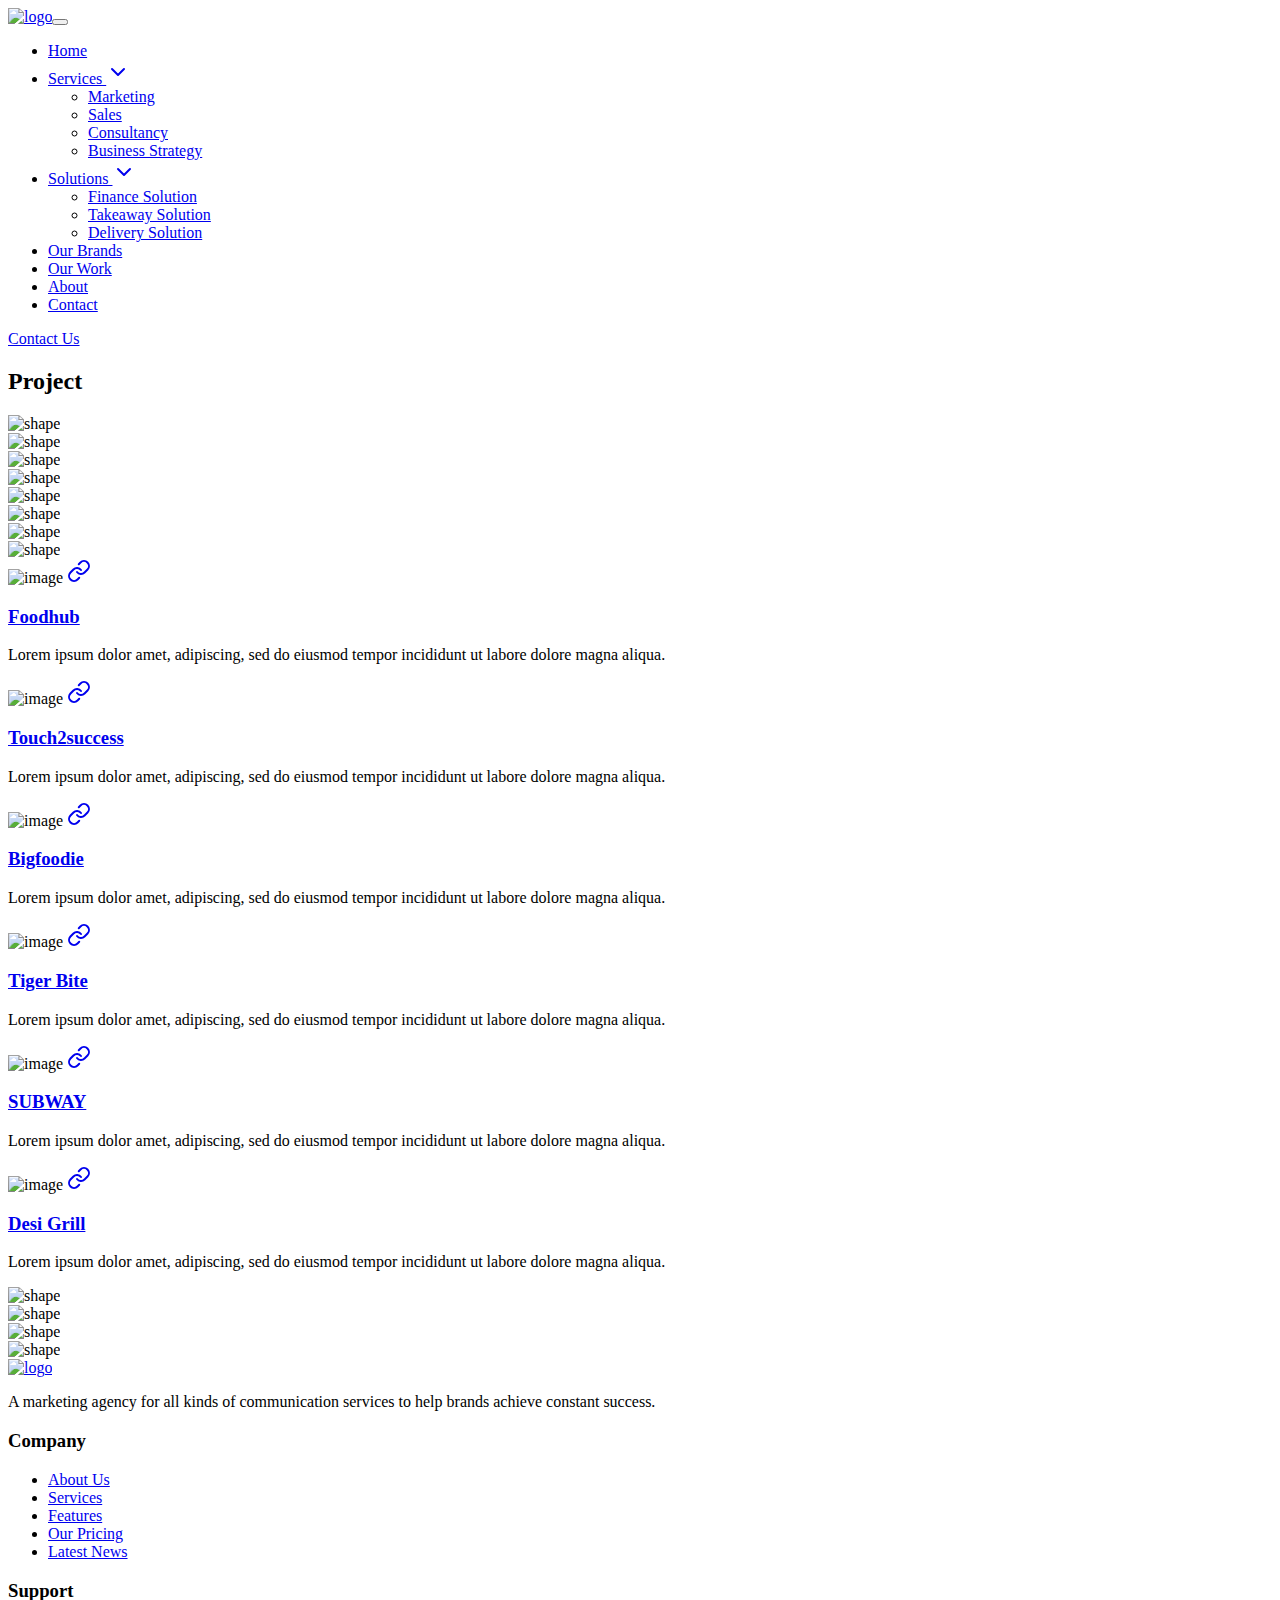
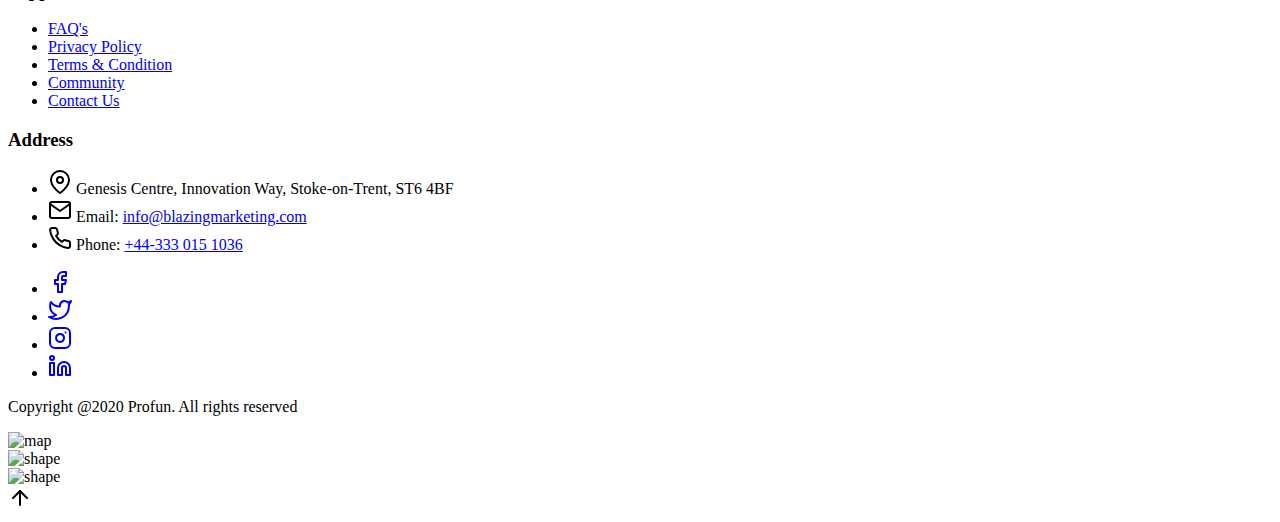
==== index.html @ 5a964b97 "first commit" ====
<!DOCTYPE html>
<!-- saved from url=(0050)https://www.profun-ng.envytheme.com/digital-agency -->
<html lang="en">
   <head>
      <meta http-equiv="Content-Type" content="text/html; charset=UTF-8">
      <title>Blazing Marketing</title>
      <!--<base href="/">-->
      <base href=".">
      <meta name="viewport" content="width=device-width, initial-scale=1">
      <link rel="icon" type="image/x-icon" href="https://public.touch2success.com/static/f81e1823ca1cca8ea997a0f3b4f07623/img/1590172601php1sDPpX.png?lightbox[iframe]=true&lightbox[width]=800&lightbox[height]=600">
      <link href="./Profun - Angular IT Startups &amp; Digital Services Template_files/css" rel="stylesheet">
      <link rel="stylesheet" href="./Profun - Angular IT Startups &amp; Digital Services Template_files/styles.8056b650b4bf5839146f.css">
	  <link href='https://cdn.jsdelivr.net/npm/boxicons@2.0.5/css/boxicons.min.css' rel='stylesheet'>
	  <link href="https://stackpath.bootstrapcdn.com/font-awesome/4.7.0/css/font-awesome.min.css" rel="stylesheet">
      
      <style>[_nghost-hef-c5]{display:inline-block;width:24px;height:24px;fill:none;stroke:currentColor;stroke-width:2px;stroke-linecap:round;stroke-linejoin:round}</style>
      <style>
         @import url("//fonts.googleapis.com/css?family=Arimo");
         .odometer.odometer-auto-theme,
         .odometer.odometer-theme-car {
         display: inline-block;
         vertical-align: middle;
         *vertical-align: auto;
         *zoom: 1;
         *display: inline;
         position: relative;
         }
         .odometer.odometer-auto-theme .odometer-digit,
         .odometer.odometer-theme-car .odometer-digit {
         display: inline-block;
         vertical-align: middle;
         *vertical-align: auto;
         *zoom: 1;
         *display: inline;
         position: relative;
         }
         .odometer.odometer-auto-theme .odometer-digit .odometer-digit-spacer,
         .odometer.odometer-theme-car .odometer-digit .odometer-digit-spacer {
         display: inline-block;
         vertical-align: middle;
         *vertical-align: auto;
         *zoom: 1;
         *display: inline;
         visibility: hidden;
         }
         .odometer.odometer-auto-theme .odometer-digit .odometer-digit-inner,
         .odometer.odometer-theme-car .odometer-digit .odometer-digit-inner {
         text-align: left;
         display: block;
         position: absolute;
         top: 0;
         left: 0;
         right: 0;
         bottom: 0;
         overflow: hidden;
         }
         .odometer.odometer-auto-theme .odometer-digit .odometer-ribbon,
         .odometer.odometer-theme-car .odometer-digit .odometer-ribbon {
         display: block;
         }
         .odometer.odometer-auto-theme .odometer-digit .odometer-ribbon-inner,
         .odometer.odometer-theme-car .odometer-digit .odometer-ribbon-inner {
         display: block;
         -webkit-backface-visibility: hidden;
         }
         .odometer.odometer-auto-theme .odometer-digit .odometer-value,
         .odometer.odometer-theme-car .odometer-digit .odometer-value {
         display: block;
         -webkit-transform: translateZ(0);
         }
         .odometer.odometer-auto-theme .odometer-digit .odometer-value.odometer-last-value,
         .odometer.odometer-theme-car .odometer-digit .odometer-value.odometer-last-value {
         position: absolute;
         }
         .odometer.odometer-auto-theme.odometer-animating-up .odometer-ribbon-inner,
         .odometer.odometer-theme-car.odometer-animating-up .odometer-ribbon-inner {
         -webkit-transition: -webkit-transform 2s;
         -moz-transition: -moz-transform 2s;
         -ms-transition: -ms-transform 2s;
         -o-transition: -o-transform 2s;
         transition: transform 2s;
         }
         .odometer.odometer-auto-theme.odometer-animating-up.odometer-animating .odometer-ribbon-inner,
         .odometer.odometer-theme-car.odometer-animating-up.odometer-animating .odometer-ribbon-inner {
         -webkit-transform: translateY(-100%);
         -moz-transform: translateY(-100%);
         -ms-transform: translateY(-100%);
         -o-transform: translateY(-100%);
         transform: translateY(-100%);
         }
         .odometer.odometer-auto-theme.odometer-animating-down .odometer-ribbon-inner,
         .odometer.odometer-theme-car.odometer-animating-down .odometer-ribbon-inner {
         -webkit-transform: translateY(-100%);
         -moz-transform: translateY(-100%);
         -ms-transform: translateY(-100%);
         -o-transform: translateY(-100%);
         transform: translateY(-100%);
         }
         .odometer.odometer-auto-theme.odometer-animating-down.odometer-animating .odometer-ribbon-inner,
         .odometer.odometer-theme-car.odometer-animating-down.odometer-animating .odometer-ribbon-inner {
         -webkit-transition: -webkit-transform 2s;
         -moz-transition: -moz-transform 2s;
         -ms-transition: -ms-transform 2s;
         -o-transition: -o-transform 2s;
         transition: transform 2s;
         -webkit-transform: translateY(0);
         -moz-transform: translateY(0);
         -ms-transform: translateY(0);
         -o-transform: translateY(0);
         transform: translateY(0);
         }
         .odometer.odometer-auto-theme,
         .odometer.odometer-theme-car {
         -moz-border-radius: 0.34em;
         -webkit-border-radius: 0.34em;
         border-radius: 0.34em;
         font-family: "Arimo", monospace;
         padding: 0.15em;
         background: #000;
         color: #eee0d3;
         }
         .odometer.odometer-auto-theme .odometer-digit,
         .odometer.odometer-theme-car .odometer-digit {
         -moz-box-shadow: inset 0 0 0.3em rgba(0, 0, 0, 0.8);
         -webkit-box-shadow: inset 0 0 0.3em rgba(0, 0, 0, 0.8);
         box-shadow: inset 0 0 0.3em rgba(0, 0, 0, 0.8);
         background-image: url('[data-uri]');
         background-size: 100%;
         background-image: -webkit-gradient(linear, 50% 0%, 50% 100%, color-stop(0%, #333333), color-stop(40%, #333333), color-stop(60%, #101010), color-stop(80%, #333333), color-stop(100%, #333333));
         background-image: -moz-linear-gradient(top, #333333 0%, #333333 40%, #101010 60%, #333333 80%, #333333 100%);
         background-image: -webkit-linear-gradient(top, #333333 0%, #333333 40%, #101010 60%, #333333 80%, #333333 100%);
         background-image: linear-gradient(to bottom, #333333 0%, #333333 40%, #101010 60%, #333333 80%, #333333 100%);
         padding: 0 0.15em;
         }
         .odometer.odometer-auto-theme .odometer-digit:first-child,
         .odometer.odometer-theme-car .odometer-digit:first-child {
         -moz-border-radius: 0.2em 0 0 0.2em;
         -webkit-border-radius: 0.2em;
         border-radius: 0.2em 0 0 0.2em;
         }
         .odometer.odometer-auto-theme .odometer-digit:last-child,
         .odometer.odometer-theme-car .odometer-digit:last-child {
         -moz-border-radius: 0 0.2em 0.2em 0;
         -webkit-border-radius: 0;
         border-radius: 0 0.2em 0.2em 0;
         background-image: url('[data-uri]');
         background-size: 100%;
         background-image: -webkit-gradient(linear, 50% 0%, 50% 100%, color-stop(0%, #eee0d3), color-stop(40%, #eee0d3), color-stop(60%, #bbaa9a), color-stop(80%, #eee0d3), color-stop(100%, #eee0d3));
         background-image: -moz-linear-gradient(top, #eee0d3 0%, #eee0d3 40%, #bbaa9a 60%, #eee0d3 80%, #eee0d3 100%);
         background-image: -webkit-linear-gradient(top, #eee0d3 0%, #eee0d3 40%, #bbaa9a 60%, #eee0d3 80%, #eee0d3 100%);
         background-image: linear-gradient(to bottom, #eee0d3 0%, #eee0d3 40%, #bbaa9a 60%, #eee0d3 80%, #eee0d3 100%);
         background-color: #eee0d3;
         color: #000;
         }
         .odometer.odometer-auto-theme .odometer-digit .odometer-digit-inner,
         .odometer.odometer-theme-car .odometer-digit .odometer-digit-inner {
         left: 0.15em;
         }
         .odometer.odometer-auto-theme.odometer-animating-up .odometer-ribbon-inner,
         .odometer.odometer-auto-theme.odometer-animating-down.odometer-animating .odometer-ribbon-inner,
         .odometer.odometer-theme-car.odometer-animating-up .odometer-ribbon-inner,
         .odometer.odometer-theme-car.odometer-animating-down.odometer-animating .odometer-ribbon-inner {
         -webkit-transition-timing-function: linear;
         -moz-transition-timing-function: linear;
         -ms-transition-timing-function: linear;
         -o-transition-timing-function: linear;
         transition-timing-function: linear;
         }
      </style>
      <style>
         .odometer.odometer-auto-theme,
         .odometer.odometer-theme-default {
         display: inline-block;
         vertical-align: middle;
         *vertical-align: auto;
         *zoom: 1;
         *display: inline;
         position: relative;
         }
         .odometer.odometer-auto-theme .odometer-digit,
         .odometer.odometer-theme-default .odometer-digit {
         display: inline-block;
         vertical-align: middle;
         *vertical-align: auto;
         *zoom: 1;
         *display: inline;
         position: relative;
         }
         .odometer.odometer-auto-theme .odometer-digit .odometer-digit-spacer,
         .odometer.odometer-theme-default .odometer-digit .odometer-digit-spacer {
         display: inline-block;
         vertical-align: middle;
         *vertical-align: auto;
         *zoom: 1;
         *display: inline;
         visibility: hidden;
         }
         .odometer.odometer-auto-theme .odometer-digit .odometer-digit-inner,
         .odometer.odometer-theme-default .odometer-digit .odometer-digit-inner {
         text-align: left;
         display: block;
         position: absolute;
         top: 0;
         left: 0;
         right: 0;
         bottom: 0;
         overflow: hidden;
         }
         .odometer.odometer-auto-theme .odometer-digit .odometer-ribbon,
         .odometer.odometer-theme-default .odometer-digit .odometer-ribbon {
         display: block;
         }
         .odometer.odometer-auto-theme .odometer-digit .odometer-ribbon-inner,
         .odometer.odometer-theme-default .odometer-digit .odometer-ribbon-inner {
         display: block;
         -webkit-backface-visibility: hidden;
         }
         .odometer.odometer-auto-theme .odometer-digit .odometer-value,
         .odometer.odometer-theme-default .odometer-digit .odometer-value {
         display: block;
         -webkit-transform: translateZ(0);
         }
         .odometer.odometer-auto-theme .odometer-digit .odometer-value.odometer-last-value,
         .odometer.odometer-theme-default .odometer-digit .odometer-value.odometer-last-value {
         position: absolute;
         }
         .odometer.odometer-auto-theme.odometer-animating-up .odometer-ribbon-inner,
         .odometer.odometer-theme-default.odometer-animating-up .odometer-ribbon-inner {
         -webkit-transition: -webkit-transform 2s !important;
         -moz-transition: -moz-transform 2s;
         -ms-transition: -ms-transform 2s;
         -o-transition: -o-transform 2s;
         transition: transform 2s;
         }
         .odometer.odometer-auto-theme.odometer-animating-up.odometer-animating .odometer-ribbon-inner,
         .odometer.odometer-theme-default.odometer-animating-up.odometer-animating .odometer-ribbon-inner {
         -webkit-transform: translateY(-100%);
         -moz-transform: translateY(-100%);
         -ms-transform: translateY(-100%);
         -o-transform: translateY(-100%);
         transform: translateY(-100%);
         }
         .odometer.odometer-auto-theme.odometer-animating-down .odometer-ribbon-inner,
         .odometer.odometer-theme-default.odometer-animating-down .odometer-ribbon-inner {
         -webkit-transform: translateY(-100%);
         -moz-transform: translateY(-100%);
         -ms-transform: translateY(-100%);
         -o-transform: translateY(-100%);
         transform: translateY(-100%);
         }
         .odometer.odometer-auto-theme.odometer-animating-down.odometer-animating .odometer-ribbon-inner,
         .odometer.odometer-theme-default.odometer-animating-down.odometer-animating .odometer-ribbon-inner {
         -webkit-transition: -webkit-transform 2s;
         -moz-transition: -moz-transform 2s;
         -ms-transition: -ms-transform 2s;
         -o-transition: -o-transform 2s;
         transition: transform 2s;
         -webkit-transform: translateY(0);
         -moz-transform: translateY(0);
         -ms-transform: translateY(0);
         -o-transform: translateY(0);
         transform: translateY(0);
         }
         .odometer.odometer-auto-theme,
         .odometer.odometer-theme-default {
         font-family: "Helvetica Neue", sans-serif;
         line-height: 1.1em;
         }
         .odometer.odometer-auto-theme .odometer-value,
         .odometer.odometer-theme-default .odometer-value {
         text-align: center;
         }
      </style>
      <style>
         @import url("//fonts.googleapis.com/css?family=Wallpoet");
         .odometer.odometer-auto-theme,
         .odometer.odometer-theme-digital {
         display: inline-block;
         vertical-align: middle;
         *vertical-align: auto;
         *zoom: 1;
         *display: inline;
         position: relative;
         }
         .odometer.odometer-auto-theme .odometer-digit,
         .odometer.odometer-theme-digital .odometer-digit {
         display: inline-block;
         vertical-align: middle;
         *vertical-align: auto;
         *zoom: 1;
         *display: inline;
         position: relative;
         }
         .odometer.odometer-auto-theme .odometer-digit .odometer-digit-spacer,
         .odometer.odometer-theme-digital .odometer-digit .odometer-digit-spacer {
         display: inline-block;
         vertical-align: middle;
         *vertical-align: auto;
         *zoom: 1;
         *display: inline;
         visibility: hidden;
         }
         .odometer.odometer-auto-theme .odometer-digit .odometer-digit-inner,
         .odometer.odometer-theme-digital .odometer-digit .odometer-digit-inner {
         text-align: left;
         display: block;
         position: absolute;
         top: 0;
         left: 0;
         right: 0;
         bottom: 0;
         overflow: hidden;
         }
         .odometer.odometer-auto-theme .odometer-digit .odometer-ribbon,
         .odometer.odometer-theme-digital .odometer-digit .odometer-ribbon {
         display: block;
         }
         .odometer.odometer-auto-theme .odometer-digit .odometer-ribbon-inner,
         .odometer.odometer-theme-digital .odometer-digit .odometer-ribbon-inner {
         display: block;
         -webkit-backface-visibility: hidden;
         }
         .odometer.odometer-auto-theme .odometer-digit .odometer-value,
         .odometer.odometer-theme-digital .odometer-digit .odometer-value {
         display: block;
         -webkit-transform: translateZ(0);
         }
         .odometer.odometer-auto-theme .odometer-digit .odometer-value.odometer-last-value,
         .odometer.odometer-theme-digital .odometer-digit .odometer-value.odometer-last-value {
         position: absolute;
         }
         .odometer.odometer-auto-theme.odometer-animating-up .odometer-ribbon-inner,
         .odometer.odometer-theme-digital.odometer-animating-up .odometer-ribbon-inner {
         -webkit-transition: -webkit-transform 2s;
         -moz-transition: -moz-transform 2s;
         -ms-transition: -ms-transform 2s;
         -o-transition: -o-transform 2s;
         transition: transform 2s;
         }
         .odometer.odometer-auto-theme.odometer-animating-up.odometer-animating .odometer-ribbon-inner,
         .odometer.odometer-theme-digital.odometer-animating-up.odometer-animating .odometer-ribbon-inner {
         -webkit-transform: translateY(-100%);
         -moz-transform: translateY(-100%);
         -ms-transform: translateY(-100%);
         -o-transform: translateY(-100%);
         transform: translateY(-100%);
         }
         .odometer.odometer-auto-theme.odometer-animating-down .odometer-ribbon-inner,
         .odometer.odometer-theme-digital.odometer-animating-down .odometer-ribbon-inner {
         -webkit-transform: translateY(-100%);
         -moz-transform: translateY(-100%);
         -ms-transform: translateY(-100%);
         -o-transform: translateY(-100%);
         transform: translateY(-100%);
         }
         .odometer.odometer-auto-theme.odometer-animating-down.odometer-animating .odometer-ribbon-inner,
         .odometer.odometer-theme-digital.odometer-animating-down.odometer-animating .odometer-ribbon-inner {
         -webkit-transition: -webkit-transform 2s;
         -moz-transition: -moz-transform 2s;
         -ms-transition: -ms-transform 2s;
         -o-transition: -o-transform 2s;
         transition: transform 2s;
         -webkit-transform: translateY(0);
         -moz-transform: translateY(0);
         -ms-transform: translateY(0);
         -o-transform: translateY(0);
         transform: translateY(0);
         }
         .odometer.odometer-auto-theme,
         .odometer.odometer-theme-digital {
         background-image: url('[data-uri]');
         background-size: 100%;
         background-image: -moz-radial-gradient(rgba(139, 245, 165, 0.4), #000000);
         background-image: -webkit-radial-gradient(rgba(139, 245, 165, 0.4), #000000);
         background-image: radial-gradient(rgba(139, 245, 165, 0.4), #000000);
         background-color: #000;
         font-family: "Wallpoet", monospace;
         padding: 0 0.2em;
         line-height: 1.1em;
         color: #8bf5a5;
         }
         .odometer.odometer-auto-theme .odometer-digit + .odometer-digit,
         .odometer.odometer-theme-digital .odometer-digit + .odometer-digit {
         margin-left: 0.1em;
         }
      </style>
      <style>
         .odometer.odometer-auto-theme,
         .odometer.odometer-theme-minimal {
         display: inline-block;
         vertical-align: middle;
         *vertical-align: auto;
         *zoom: 1;
         *display: inline;
         position: relative;
         }
         .odometer.odometer-auto-theme .odometer-digit,
         .odometer.odometer-theme-minimal .odometer-digit {
         display: inline-block;
         vertical-align: middle;
         *vertical-align: auto;
         *zoom: 1;
         *display: inline;
         position: relative;
         }
         .odometer.odometer-auto-theme .odometer-digit .odometer-digit-spacer,
         .odometer.odometer-theme-minimal .odometer-digit .odometer-digit-spacer {
         display: inline-block;
         vertical-align: middle;
         *vertical-align: auto;
         *zoom: 1;
         *display: inline;
         visibility: hidden;
         }
         .odometer.odometer-auto-theme .odometer-digit .odometer-digit-inner,
         .odometer.odometer-theme-minimal .odometer-digit .odometer-digit-inner {
         text-align: left;
         display: block;
         position: absolute;
         top: 0;
         left: 0;
         right: 0;
         bottom: 0;
         overflow: hidden;
         }
         .odometer.odometer-auto-theme .odometer-digit .odometer-ribbon,
         .odometer.odometer-theme-minimal .odometer-digit .odometer-ribbon {
         display: block;
         }
         .odometer.odometer-auto-theme .odometer-digit .odometer-ribbon-inner,
         .odometer.odometer-theme-minimal .odometer-digit .odometer-ribbon-inner {
         display: block;
         -webkit-backface-visibility: hidden;
         }
         .odometer.odometer-auto-theme .odometer-digit .odometer-value,
         .odometer.odometer-theme-minimal .odometer-digit .odometer-value {
         display: block;
         -webkit-transform: translateZ(0);
         }
         .odometer.odometer-auto-theme .odometer-digit .odometer-value.odometer-last-value,
         .odometer.odometer-theme-minimal .odometer-digit .odometer-value.odometer-last-value {
         position: absolute;
         }
         .odometer.odometer-auto-theme.odometer-animating-up .odometer-ribbon-inner,
         .odometer.odometer-theme-minimal.odometer-animating-up .odometer-ribbon-inner {
         -webkit-transition: -webkit-transform 2s;
         -moz-transition: -moz-transform 2s;
         -ms-transition: -ms-transform 2s;
         -o-transition: -o-transform 2s;
         transition: transform 2s;
         }
         .odometer.odometer-auto-theme.odometer-animating-up.odometer-animating .odometer-ribbon-inner,
         .odometer.odometer-theme-minimal.odometer-animating-up.odometer-animating .odometer-ribbon-inner {
         -webkit-transform: translateY(-100%);
         -moz-transform: translateY(-100%);
         -ms-transform: translateY(-100%);
         -o-transform: translateY(-100%);
         transform: translateY(-100%);
         }
         .odometer.odometer-auto-theme.odometer-animating-down .odometer-ribbon-inner,
         .odometer.odometer-theme-minimal.odometer-animating-down .odometer-ribbon-inner {
         -webkit-transform: translateY(-100%);
         -moz-transform: translateY(-100%);
         -ms-transform: translateY(-100%);
         -o-transform: translateY(-100%);
         transform: translateY(-100%);
         }
         .odometer.odometer-auto-theme.odometer-animating-down.odometer-animating .odometer-ribbon-inner,
         .odometer.odometer-theme-minimal.odometer-animating-down.odometer-animating .odometer-ribbon-inner {
         -webkit-transition: -webkit-transform 2s;
         -moz-transition: -moz-transform 2s;
         -ms-transition: -ms-transform 2s;
         -o-transition: -o-transform 2s;
         transition: transform 2s;
         -webkit-transform: translateY(0);
         -moz-transform: translateY(0);
         -ms-transform: translateY(0);
         -o-transform: translateY(0);
         transform: translateY(0);
         }
      </style>
      <style>
         .odometer.odometer-auto-theme,
         .odometer.odometer-theme-plaza {
         display: inline-block;
         vertical-align: middle;
         *vertical-align: auto;
         *zoom: 1;
         *display: inline;
         position: relative;
         }
         .odometer.odometer-auto-theme .odometer-digit,
         .odometer.odometer-theme-plaza .odometer-digit {
         display: inline-block;
         vertical-align: middle;
         *vertical-align: auto;
         *zoom: 1;
         *display: inline;
         position: relative;
         }
         .odometer.odometer-auto-theme .odometer-digit .odometer-digit-spacer,
         .odometer.odometer-theme-plaza .odometer-digit .odometer-digit-spacer {
         display: inline-block;
         vertical-align: middle;
         *vertical-align: auto;
         *zoom: 1;
         *display: inline;
         visibility: hidden;
         }
         .odometer.odometer-auto-theme .odometer-digit .odometer-digit-inner,
         .odometer.odometer-theme-plaza .odometer-digit .odometer-digit-inner {
         text-align: left;
         display: block;
         position: absolute;
         top: 0;
         left: 0;
         right: 0;
         bottom: 0;
         overflow: hidden;
         }
         .odometer.odometer-auto-theme .odometer-digit .odometer-ribbon,
         .odometer.odometer-theme-plaza .odometer-digit .odometer-ribbon {
         display: block;
         }
         .odometer.odometer-auto-theme .odometer-digit .odometer-ribbon-inner,
         .odometer.odometer-theme-plaza .odometer-digit .odometer-ribbon-inner {
         display: block;
         -webkit-backface-visibility: hidden;
         }
         .odometer.odometer-auto-theme .odometer-digit .odometer-value,
         .odometer.odometer-theme-plaza .odometer-digit .odometer-value {
         display: block;
         -webkit-transform: translateZ(0);
         }
         .odometer.odometer-auto-theme .odometer-digit .odometer-value.odometer-last-value,
         .odometer.odometer-theme-plaza .odometer-digit .odometer-value.odometer-last-value {
         position: absolute;
         }
         .odometer.odometer-auto-theme.odometer-animating-up .odometer-ribbon-inner,
         .odometer.odometer-theme-plaza.odometer-animating-up .odometer-ribbon-inner {
         -webkit-transition: -webkit-transform 2s;
         -moz-transition: -moz-transform 2s;
         -ms-transition: -ms-transform 2s;
         -o-transition: -o-transform 2s;
         transition: transform 2s;
         }
         .odometer.odometer-auto-theme.odometer-animating-up.odometer-animating .odometer-ribbon-inner,
         .odometer.odometer-theme-plaza.odometer-animating-up.odometer-animating .odometer-ribbon-inner {
         -webkit-transform: translateY(-100%);
         -moz-transform: translateY(-100%);
         -ms-transform: translateY(-100%);
         -o-transform: translateY(-100%);
         transform: translateY(-100%);
         }
         .odometer.odometer-auto-theme.odometer-animating-down .odometer-ribbon-inner,
         .odometer.odometer-theme-plaza.odometer-animating-down .odometer-ribbon-inner {
         -webkit-transform: translateY(-100%);
         -moz-transform: translateY(-100%);
         -ms-transform: translateY(-100%);
         -o-transform: translateY(-100%);
         transform: translateY(-100%);
         }
         .odometer.odometer-auto-theme.odometer-animating-down.odometer-animating .odometer-ribbon-inner,
         .odometer.odometer-theme-plaza.odometer-animating-down.odometer-animating .odometer-ribbon-inner {
         -webkit-transition: -webkit-transform 2s;
         -moz-transition: -moz-transform 2s;
         -ms-transition: -ms-transform 2s;
         -o-transition: -o-transform 2s;
         transition: transform 2s;
         -webkit-transform: translateY(0);
         -moz-transform: translateY(0);
         -ms-transform: translateY(0);
         -o-transform: translateY(0);
         transform: translateY(0);
         }
         .odometer.odometer-auto-theme,
         .odometer.odometer-theme-plaza {
         -moz-border-radius: 0.15em;
         -webkit-border-radius: 0.15em;
         border-radius: 0.15em;
         background-color: #f0f8ff;
         font-family: "Helvetica Neue", sans-serif;
         font-weight: 100;
         padding: 0 0.12em;
         line-height: 1.2em;
         font-size: 1.2em;
         background-size: 16px 16px;
         }
         .odometer.odometer-auto-theme .odometer-digit,
         .odometer.odometer-theme-plaza .odometer-digit {
         -moz-border-radius: 0.1em;
         -webkit-border-radius: 0.1em;
         border-radius: 0.1em;
         padding: 0 0.03em;
         color: #648baf;
         }
         .odometer.odometer-auto-theme .odometer-digit .odometer-digit-inner,
         .odometer.odometer-theme-plaza .odometer-digit .odometer-digit-inner {
         left: 0.03em;
         }
      </style>
      <style>
         @import url("//fonts.googleapis.com/css?family=Rye");
         .odometer.odometer-auto-theme,
         .odometer.odometer-theme-slot-machine {
         display: inline-block;
         vertical-align: middle;
         *vertical-align: auto;
         *zoom: 1;
         *display: inline;
         position: relative;
         }
         .odometer.odometer-auto-theme .odometer-digit,
         .odometer.odometer-theme-slot-machine .odometer-digit {
         display: inline-block;
         vertical-align: middle;
         *vertical-align: auto;
         *zoom: 1;
         *display: inline;
         position: relative;
         }
         .odometer.odometer-auto-theme .odometer-digit .odometer-digit-spacer,
         .odometer.odometer-theme-slot-machine .odometer-digit .odometer-digit-spacer {
         display: inline-block;
         vertical-align: middle;
         *vertical-align: auto;
         *zoom: 1;
         *display: inline;
         visibility: hidden;
         }
         .odometer.odometer-auto-theme .odometer-digit .odometer-digit-inner,
         .odometer.odometer-theme-slot-machine .odometer-digit .odometer-digit-inner {
         text-align: left;
         display: block;
         position: absolute;
         top: 0;
         left: 0;
         right: 0;
         bottom: 0;
         overflow: hidden;
         }
         .odometer.odometer-auto-theme .odometer-digit .odometer-ribbon,
         .odometer.odometer-theme-slot-machine .odometer-digit .odometer-ribbon {
         display: block;
         }
         .odometer.odometer-auto-theme .odometer-digit .odometer-ribbon-inner,
         .odometer.odometer-theme-slot-machine .odometer-digit .odometer-ribbon-inner {
         display: block;
         -webkit-backface-visibility: hidden;
         }
         .odometer.odometer-auto-theme .odometer-digit .odometer-value,
         .odometer.odometer-theme-slot-machine .odometer-digit .odometer-value {
         display: block;
         -webkit-transform: translateZ(0);
         }
         .odometer.odometer-auto-theme .odometer-digit .odometer-value.odometer-last-value,
         .odometer.odometer-theme-slot-machine .odometer-digit .odometer-value.odometer-last-value {
         position: absolute;
         }
         .odometer.odometer-auto-theme.odometer-animating-up .odometer-ribbon-inner,
         .odometer.odometer-theme-slot-machine.odometer-animating-up .odometer-ribbon-inner {
         -webkit-transition: -webkit-transform 2s;
         -moz-transition: -moz-transform 2s;
         -ms-transition: -ms-transform 2s;
         -o-transition: -o-transform 2s;
         transition: transform 2s;
         }
         .odometer.odometer-auto-theme.odometer-animating-up.odometer-animating .odometer-ribbon-inner,
         .odometer.odometer-theme-slot-machine.odometer-animating-up.odometer-animating .odometer-ribbon-inner {
         -webkit-transform: translateY(-100%);
         -moz-transform: translateY(-100%);
         -ms-transform: translateY(-100%);
         -o-transform: translateY(-100%);
         transform: translateY(-100%);
         }
         .odometer.odometer-auto-theme.odometer-animating-down .odometer-ribbon-inner,
         .odometer.odometer-theme-slot-machine.odometer-animating-down .odometer-ribbon-inner {
         -webkit-transform: translateY(-100%);
         -moz-transform: translateY(-100%);
         -ms-transform: translateY(-100%);
         -o-transform: translateY(-100%);
         transform: translateY(-100%);
         }
         .odometer.odometer-auto-theme.odometer-animating-down.odometer-animating .odometer-ribbon-inner,
         .odometer.odometer-theme-slot-machine.odometer-animating-down.odometer-animating .odometer-ribbon-inner {
         -webkit-transition: -webkit-transform 2s;
         -moz-transition: -moz-transform 2s;
         -ms-transition: -ms-transform 2s;
         -o-transition: -o-transform 2s;
         transition: transform 2s;
         -webkit-transform: translateY(0);
         -moz-transform: translateY(0);
         -ms-transform: translateY(0);
         -o-transform: translateY(0);
         transform: translateY(0);
         }
         .odometer.odometer-auto-theme,
         .odometer.odometer-theme-slot-machine {
         -moz-border-radius: 0.34em;
         -webkit-border-radius: 0.34em;
         border-radius: 0.34em;
         background-image: url('[data-uri]');
         background-size: 100%;
         background-image: -webkit-gradient(linear, 50% 0%, 50% 100%, color-stop(0%, #ffff00), color-stop(100%, #ffa500));
         background-image: -moz-linear-gradient(#ffff00, #ffa500);
         background-image: -webkit-linear-gradient(#ffff00, #ffa500);
         background-image: linear-gradient(#ffff00, #ffa500);
         background-color: #fc0;
         font-family: "Rye", monospace;
         padding: 0.15em;
         color: #f80000;
         line-height: 1.35em;
         border: 0.03em solid #000;
         -webkit-text-stroke: 0.05em #000;
         }
         .odometer.odometer-auto-theme .odometer-digit,
         .odometer.odometer-theme-slot-machine .odometer-digit {
         -moz-box-shadow: inset 0 0 0.1em rgba(0, 0, 0, 0.5), 0 0 0 0.03em #fff, 0 0 0 0.05em rgba(0, 0, 0, 0.2);
         -webkit-box-shadow: inset 0 0 0.1em rgba(0, 0, 0, 0.5), 0 0 0 0.03em #fff, 0 0 0 0.05em rgba(0, 0, 0, 0.2);
         box-shadow: inset 0 0 0.1em rgba(0, 0, 0, 0.5), 0 0 0 0.03em #fff, 0 0 0 0.05em rgba(0, 0, 0, 0.2);
         -moz-border-radius: 0.2em;
         -webkit-border-radius: 0.2em;
         border-radius: 0.2em;
         background-image: url('[data-uri]');
         background-size: 100%;
         background-image: -webkit-gradient(linear, 50% 0%, 50% 100%, color-stop(0%, #cccccc), color-stop(20%, #ffffff), color-stop(80%, #ffffff), color-stop(100%, #cccccc));
         background-image: -moz-linear-gradient(top, #cccccc 0%, #ffffff 20%, #ffffff 80%, #cccccc 100%);
         background-image: -webkit-linear-gradient(top, #cccccc 0%, #ffffff 20%, #ffffff 80%, #cccccc 100%);
         background-image: linear-gradient(to bottom, #cccccc 0%, #ffffff 20%, #ffffff 80%, #cccccc 100%);
         border: 0.03em solid #444;
         padding: 0.1em 0.15em 0;
         }
         .odometer.odometer-auto-theme .odometer-digit:first-child,
         .odometer.odometer-theme-slot-machine .odometer-digit:first-child {
         -moz-box-shadow: inset 0.05em 0 0.1em rgba(0, 0, 0, 0.5), 0 0 0 0.03em #fff, 0 0 0 0.05em rgba(0, 0, 0, 0.2);
         -webkit-box-shadow: inset 0.05em 0 0.1em rgba(0, 0, 0, 0.5), 0 0 0 0.03em #fff, 0 0 0 0.05em rgba(0, 0, 0, 0.2);
         box-shadow: inset 0.05em 0 0.1em rgba(0, 0, 0, 0.5), 0 0 0 0.03em #fff, 0 0 0 0.05em rgba(0, 0, 0, 0.2);
         }
         .odometer.odometer-auto-theme .odometer-digit:last-child,
         .odometer.odometer-theme-slot-machine .odometer-digit:last-child {
         -moz-box-shadow: inset -0.05em 0 0.1em rgba(0, 0, 0, 0.5), 0 0 0 0.03em #fff, 0 0 0 0.05em rgba(0, 0, 0, 0.2);
         -webkit-box-shadow: inset -0.05em 0 0.1em rgba(0, 0, 0, 0.5), 0 0 0 0.03em #fff, 0 0 0 0.05em rgba(0, 0, 0, 0.2);
         box-shadow: inset -0.05em 0 0.1em rgba(0, 0, 0, 0.5), 0 0 0 0.03em #fff, 0 0 0 0.05em rgba(0, 0, 0, 0.2);
         }
         .odometer.odometer-auto-theme .odometer-digit + .odometer-digit,
         .odometer.odometer-theme-slot-machine .odometer-digit + .odometer-digit {
         margin-left: 0.15em;
         }
         .odometer.odometer-auto-theme .odometer-digit .odometer-digit-inner,
         .odometer.odometer-theme-slot-machine .odometer-digit .odometer-digit-inner {
         padding-top: 0.08em;
         }
         .odometer.odometer-auto-theme .odometer-digit .odometer-digit-inner,
         .odometer.odometer-auto-theme .odometer-digit .odometer-value.odometer-last-value,
         .odometer.odometer-theme-slot-machine .odometer-digit .odometer-digit-inner,
         .odometer.odometer-theme-slot-machine .odometer-digit .odometer-value.odometer-last-value {
         left: 0;
         right: 0;
         text-align: center;
         }
      </style>
      <style>
         @import url("//fonts.googleapis.com/css?family=Economica");
         .odometer.odometer-auto-theme,
         .odometer.odometer-theme-train-station {
         display: inline-block;
         vertical-align: middle;
         *vertical-align: auto;
         *zoom: 1;
         *display: inline;
         position: relative;
         }
         .odometer.odometer-auto-theme .odometer-digit,
         .odometer.odometer-theme-train-station .odometer-digit {
         display: inline-block;
         vertical-align: middle;
         *vertical-align: auto;
         *zoom: 1;
         *display: inline;
         position: relative;
         }
         .odometer.odometer-auto-theme .odometer-digit .odometer-digit-spacer,
         .odometer.odometer-theme-train-station .odometer-digit .odometer-digit-spacer {
         display: inline-block;
         vertical-align: middle;
         *vertical-align: auto;
         *zoom: 1;
         *display: inline;
         visibility: hidden;
         }
         .odometer.odometer-auto-theme .odometer-digit .odometer-digit-inner,
         .odometer.odometer-theme-train-station .odometer-digit .odometer-digit-inner {
         text-align: left;
         display: block;
         position: absolute;
         top: 0;
         left: 0;
         right: 0;
         bottom: 0;
         overflow: hidden;
         }
         .odometer.odometer-auto-theme .odometer-digit .odometer-ribbon,
         .odometer.odometer-theme-train-station .odometer-digit .odometer-ribbon {
         display: block;
         }
         .odometer.odometer-auto-theme .odometer-digit .odometer-ribbon-inner,
         .odometer.odometer-theme-train-station .odometer-digit .odometer-ribbon-inner {
         display: block;
         -webkit-backface-visibility: hidden;
         }
         .odometer.odometer-auto-theme .odometer-digit .odometer-value,
         .odometer.odometer-theme-train-station .odometer-digit .odometer-value {
         display: block;
         -webkit-transform: translateZ(0);
         }
         .odometer.odometer-auto-theme .odometer-digit .odometer-value.odometer-last-value,
         .odometer.odometer-theme-train-station .odometer-digit .odometer-value.odometer-last-value {
         position: absolute;
         }
         .odometer.odometer-auto-theme.odometer-animating-up .odometer-ribbon-inner,
         .odometer.odometer-theme-train-station.odometer-animating-up .odometer-ribbon-inner {
         -webkit-transition: -webkit-transform 2s;
         -moz-transition: -moz-transform 2s;
         -ms-transition: -ms-transform 2s;
         -o-transition: -o-transform 2s;
         transition: transform 2s;
         }
         .odometer.odometer-auto-theme.odometer-animating-up.odometer-animating .odometer-ribbon-inner,
         .odometer.odometer-theme-train-station.odometer-animating-up.odometer-animating .odometer-ribbon-inner {
         -webkit-transform: translateY(-100%);
         -moz-transform: translateY(-100%);
         -ms-transform: translateY(-100%);
         -o-transform: translateY(-100%);
         transform: translateY(-100%);
         }
         .odometer.odometer-auto-theme.odometer-animating-down .odometer-ribbon-inner,
         .odometer.odometer-theme-train-station.odometer-animating-down .odometer-ribbon-inner {
         -webkit-transform: translateY(-100%);
         -moz-transform: translateY(-100%);
         -ms-transform: translateY(-100%);
         -o-transform: translateY(-100%);
         transform: translateY(-100%);
         }
         .odometer.odometer-auto-theme.odometer-animating-down.odometer-animating .odometer-ribbon-inner,
         .odometer.odometer-theme-train-station.odometer-animating-down.odometer-animating .odometer-ribbon-inner {
         -webkit-transition: -webkit-transform 2s;
         -moz-transition: -moz-transform 2s;
         -ms-transition: -ms-transform 2s;
         -o-transition: -o-transform 2s;
         transition: transform 2s;
         -webkit-transform: translateY(0);
         -moz-transform: translateY(0);
         -ms-transform: translateY(0);
         -o-transform: translateY(0);
         transform: translateY(0);
         }
         .odometer.odometer-auto-theme,
         .odometer.odometer-theme-train-station {
         font-family: "Economica", sans-serif;
         }
         .odometer.odometer-auto-theme .odometer-digit,
         .odometer.odometer-theme-train-station .odometer-digit {
         display: inline-block;
         vertical-align: middle;
         *vertical-align: auto;
         *zoom: 1;
         *display: inline;
         -moz-border-radius: 0.1em;
         -webkit-border-radius: 0.1em;
         border-radius: 0.1em;
         background-image: url('[data-uri]');
         background-size: 100%;
         background-image: -webkit-gradient(linear, 50% 0%, 50% 100%, color-stop(0%, #111111), color-stop(35%, #111111), color-stop(55%, #333333), color-stop(55%, #111111), color-stop(100%, #111111));
         background-image: -moz-linear-gradient(top, #111111 0%, #111111 35%, #333333 55%, #111111 55%, #111111 100%);
         background-image: -webkit-linear-gradient(top, #111111 0%, #111111 35%, #333333 55%, #111111 55%, #111111 100%);
         background-image: linear-gradient(to bottom, #111111 0%, #111111 35%, #333333 55%, #111111 55%, #111111 100%);
         background-color: #222;
         padding: 0 0.15em;
         color: #fff;
         }
         .odometer.odometer-auto-theme .odometer-digit + .odometer-digit,
         .odometer.odometer-theme-train-station .odometer-digit + .odometer-digit {
         margin-left: 0.1em;
         }
         .odometer.odometer-auto-theme .odometer-digit .odometer-digit-inner,
         .odometer.odometer-theme-train-station .odometer-digit .odometer-digit-inner {
         left: 0.15em;
         }
      </style>
      <style>
         .odometer,
         .odometer-inside,
         .odometer-digit,
         .odometer-digit-spacer,
         .odometer-digit-inner,
         .odometer-ribbon,
         .odometer-ribbon-inner,
         .odometer-value,
         .odometer-formatting-mark {
         color: inherit;
         font-size: inherit;
         font-family: inherit;
         }
		 .BrandsImages {
			display: flex;
			width: 100%;
			padding: 0px;
		 }
		 .BrandsImg {
			box-shadow: 0 0 5px 2px #c7c7c7;
			margin: 0px 3px;
			padding: 0px;
		}
		.addressDetails h4 {
			line-height: 2.2em;
			text-align: center;
			font-size: 20px;
		}
		.section-title.addressdetailTitle {
			padding-top: 40px;
		}
		.blog-area .section-title .italicPara{
			color: #6084a4;
			line-height: 1.8;
			font-family: Poppins, sans-serif;
			padding: 0;
			margin: 0;
			font-size: 20px;
			font-style: italic;
		}
			[_nghost-yri-c5] {
			display: inline-block;
			width: 24px;
			height: 24px;
			fill: none;
			stroke: currentColor;
			stroke-width: 2px;
			stroke-linecap: round;
			stroke-linejoin: round;
		}

      </style>
   </head>
   <body cz-shortcut-listen="true">
      <app-root _nghost-hef-c0="" ng-version="8.2.9">
         <div _ngcontent-hef-c0="" class="preloader" style="display: none;">
            <div _ngcontent-hef-c0="" class="spinner"></div>
         </div>
         <!----><!----><!---->
         <app-header-style-three _ngcontent-hef-c0="" class="ng-tns-c3-1 ng-star-inserted">
            <header class="navbar-style-three" id="header">
               <div class="startp-nav " id="navbar">
                  <nav class="navbar navbar-expand-md navbar-light">
                     <div class="container-fluid">
                        <a class="navbar-brand" routerlink="/startup" href="#"><img class="ng-tns-c3-1" alt="logo" src="https://public.touch2success.com/static/f81e1823ca1cca8ea997a0f3b4f07623/img/1589978912phpNHZ5Zf.png"></a><button class="navbar-toggler" aria-controls="navbarSupportedContent" aria-expanded="false" aria-label="Toggle navigation" data-target="#navbarSupportedContent" data-toggle="collapse" type="button"><span class="navbar-toggler-icon"></span></button>
                        <div class="collapse navbar-collapse" id="navbarSupportedContent">
                           <ul class="navbar-nav nav">
                             <li class="nav-item"><a class="nav-link" routerlink="/about" routerlinkactive="active" href="https://vmjsathish27.github.io/BlazingHome/">Home</a></li>
                              
                              <li class="nav-item" routerlinkactive="active">
                                 <a class="nav-link" href="javascript:void(0)">
                                    Services 
                                    <i-feather class="ng-tns-c3-1" name="chevron-down" _nghost-hef-c5="">
                                       <svg xmlns="http://www.w3.org/2000/svg" viewBox="0 0 24 24" class="feather feather-chevron-down">
                                          <polyline points="6 9 12 15 18 9"></polyline>
                                       </svg>
                                    </i-feather>
                                 </a>
                                 <ul class="dropdown_menu">
                                    <li class="nav-item"><a class="nav-link" routerlink="/project" routerlinkactive="active" href="https://vmjsathish27.github.io/BlazingService/">Marketing</a></li>
                                    <li class="nav-item"><a class="nav-link" routerlink="/project-details" routerlinkactive="active" href="#">Sales</a></li>
									<li class="nav-item"><a class="nav-link" routerlink="/project" routerlinkactive="active" href="#">Consultancy</a></li>
									<li class="nav-item"><a class="nav-link" routerlink="/project" routerlinkactive="active" href="#">Business Strategy</a></li>
                                 </ul>
                              </li>
                              <li class="nav-item" routerlinkactive="active">
                                 <a class="nav-link" href="javascript:void(0)">
                                    Solutions 
                                    <i-feather class="ng-tns-c3-1" name="chevron-down" _nghost-hef-c5="">
                                       <svg xmlns="http://www.w3.org/2000/svg" viewBox="0 0 24 24" class="feather feather-chevron-down">
                                          <polyline points="6 9 12 15 18 9"></polyline>
                                       </svg>
                                    </i-feather>
                                 </a>
                                 <ul class="dropdown_menu">
                                    <!--<li class="nav-item" routerlinkactive="active">
                                       <a class="nav-link" href="javascript:void(0)">Solutions</a>
                                       <ul class="dropdown_menu">-->
                                          <li class="nav-item"><a class="nav-link" routerlink="features" routerlinkactive="active" href="https://vmjsathish27.github.io/BlazingSolution/">Finance Solution</a></li>
                                          <li class="nav-item"><a class="nav-link" routerlink="/features-details" routerlinkactive="active" href="#">Takeaway Solution</a></li>
										  <li class="nav-item"><a class="nav-link" routerlink="/features-details" routerlinkactive="active" href="#">Delivery Solution</a></li>
                                       </ul>
                                    <!--</li>
                                    <li class="nav-item" routerlinkactive="active">
                                       <a class="nav-link" href="javascript:void(0)">Services</a>
                                       <ul class="dropdown_menu">
                                          <li class="nav-item"><a class="nav-link" routerlink="/services" routerlinkactive="active" href="https://www.profun-ng.envytheme.com/services">Services</a></li>
                                          <li class="nav-item"><a class="nav-link" routerlink="/services-details" routerlinkactive="active" href="https://www.profun-ng.envytheme.com/services-details">Services Details</a></li>
                                       </ul>
                                    </li>
                                    <li class="nav-item"><a class="nav-link" routerlink="/team" routerlinkactive="active" href="https://www.profun-ng.envytheme.com/team">Team</a></li>
                                    <li class="nav-item"><a class="nav-link" routerlink="/pricing" routerlinkactive="active" href="https://www.profun-ng.envytheme.com/pricing">Pricing</a></li>
                                    <li class="nav-item"><a class="nav-link" routerlink="/faq" routerlinkactive="active" href="https://www.profun-ng.envytheme.com/faq">FAQ</a></li>
                                    <li class="nav-item"><a class="nav-link" routerlink="/coming-soon" routerlinkactive="active" href="https://www.profun-ng.envytheme.com/coming-soon">Coming Soon</a></li>
                                    <li class="nav-item"><a class="nav-link" routerlink="/404-error" routerlinkactive="active" href="https://www.profun-ng.envytheme.com/404-error">404 Error</a></li>
                                 </ul>-->
                              </li>
                              <li class="nav-item"><a class="nav-link" routerlink="/contact" routerlinkactive="active" href="https://vmjsathish27.github.io/BlazingBrand/">Our Brands</a></li>
							  <li class="nav-item"><a class="nav-link" routerlink="/contact" routerlinkactive="active" href="https://vmjsathish27.github.io/BlazingWork/">Our Work</a></li>
							  <li class="nav-item"><a class="nav-link" routerlink="/about" routerlinkactive="active" href="https://vmjsathish27.github.io/BlazingAboutUs/">About</a></li>
                              <li class="nav-item"><a class="nav-link" routerlink="/contact" routerlinkactive="active" href="https://vmjsathish27.github.io/BlazingContact/">Contact</a></li>
                           </ul>
                        </div>
                        <div class="others-option"><a class="btn btn-gradient" href="#">Contact Us</a></div>
                     </div>
                  </nav>
               </div>
            </header>
         </app-header-style-three>
         <router-outlet _ngcontent-hef-c0="" class="ng-star-inserted"></router-outlet>
         
		 <app-project _nghost-ric-c15="" class="ng-star-inserted">
            <div _ngcontent-ric-c15="" class="page-title-area">
               <div _ngcontent-ric-c15="" class="d-table">
                  <div _ngcontent-ric-c15="" class="d-table-cell">
                     <div _ngcontent-ric-c15="" class="container">
                        <h2 _ngcontent-ric-c15="">Project</h2>
                     </div>
                  </div>
               </div>
               <div _ngcontent-ric-c15="" class="shape1"><img _ngcontent-ric-c15="" alt="shape" src="./Profun - Angular IT Startups &amp; Digital Services Template_files/shape1.png"></div>
               <div _ngcontent-ric-c15="" class="shape2 rotateme"><img _ngcontent-ric-c15="" alt="shape" src="./Profun - Angular IT Startups &amp; Digital Services Template_files/shape2.svg"></div>
               <div _ngcontent-ric-c15="" class="shape3"><img _ngcontent-ric-c15="" alt="shape" src="./Profun - Angular IT Startups &amp; Digital Services Template_files/shape3.svg"></div>
               <div _ngcontent-ric-c15="" class="shape4"><img _ngcontent-ric-c15="" alt="shape" src="./Profun - Angular IT Startups &amp; Digital Services Template_files/shape4.svg"></div>
               <div _ngcontent-ric-c15="" class="shape5"><img _ngcontent-ric-c15="" alt="shape" src="./Profun - Angular IT Startups &amp; Digital Services Template_files/shape5.png"></div>
               <div _ngcontent-ric-c15="" class="shape6 rotateme"><img _ngcontent-ric-c15="" alt="shape" src="./Profun - Angular IT Startups &amp; Digital Services Template_files/shape4.svg"></div>
               <div _ngcontent-ric-c15="" class="shape7"><img _ngcontent-ric-c15="" alt="shape" src="./Profun - Angular IT Startups &amp; Digital Services Template_files/shape4.svg"></div>
               <div _ngcontent-ric-c15="" class="shape8 rotateme"><img _ngcontent-ric-c15="" alt="shape" src="./Profun - Angular IT Startups &amp; Digital Services Template_files/shape2.svg"></div>
            </div>
            <section _ngcontent-ric-c15="" class="works-area ptb-80">
               <div _ngcontent-ric-c15="" class="container">
                  <div _ngcontent-ric-c15="" class="row">                    
                     <div _ngcontent-ric-c15="" class="col-lg-4 col-md-6">
                        <div _ngcontent-ric-c15="" class="single-works">
                           <img _ngcontent-ric-c15="" alt="image" src="https://public.touch2success.com/static/f81e1823ca1cca8ea997a0f3b4f07623/img/1590987361phpr9RJ5d.jpg?lightbox[iframe]=true&lightbox[width]=800&lightbox[height]=600">
                           <a _ngcontent-ric-c15="" class="icon" href="#">
                              <i-feather _ngcontent-ric-c15="" name="link" _nghost-ric-c5="">
                                 <svg xmlns="http://www.w3.org/2000/svg" width="24" height="24" viewBox="0 0 24 24" fill="none" stroke="currentColor" stroke-width="2" stroke-linecap="round" stroke-linejoin="round" class="feather feather-link"><path d="M10 13a5 5 0 0 0 7.54.54l3-3a5 5 0 0 0-7.07-7.07l-1.72 1.71"></path><path d="M14 11a5 5 0 0 0-7.54-.54l-3 3a5 5 0 0 0 7.07 7.07l1.71-1.71"></path></svg>
                              </i-feather>
                           </a>
                           <div _ngcontent-ric-c15="" class="works-content">
                              <h3 _ngcontent-ric-c15=""><a _ngcontent-ric-c15="" href="#">Foodhub</a></h3>
                              <p _ngcontent-ric-c15="">Lorem ipsum dolor amet, adipiscing, sed do eiusmod tempor incididunt ut labore dolore magna aliqua.</p>
                           </div>
                        </div>
                     </div>
                     <div _ngcontent-ric-c15="" class="col-lg-4 col-md-6">
                        <div _ngcontent-ric-c15="" class="single-works">
                           <img _ngcontent-ric-c15="" alt="image" src="https://public.touch2success.com/static/f81e1823ca1cca8ea997a0f3b4f07623/img/1590986895phpLGxRBo.jpg?lightbox[iframe]=true&lightbox[width]=800&lightbox[height]=600">
                           <a _ngcontent-ric-c15="" class="icon" href="#">
                              <i-feather _ngcontent-ric-c15="" name="link" _nghost-ric-c5="">
                                 <svg xmlns="http://www.w3.org/2000/svg" width="24" height="24" viewBox="0 0 24 24" fill="none" stroke="currentColor" stroke-width="2" stroke-linecap="round" stroke-linejoin="round" class="feather feather-link"><path d="M10 13a5 5 0 0 0 7.54.54l3-3a5 5 0 0 0-7.07-7.07l-1.72 1.71"></path><path d="M14 11a5 5 0 0 0-7.54-.54l-3 3a5 5 0 0 0 7.07 7.07l1.71-1.71"></path></svg>
                              </i-feather>
                           </a>
                           <div _ngcontent-ric-c15="" class="works-content">
                              <h3 _ngcontent-ric-c15=""><a _ngcontent-ric-c15="" href="#">Touch2success</a></h3>
                              <p _ngcontent-ric-c15="">Lorem ipsum dolor amet, adipiscing, sed do eiusmod tempor incididunt ut labore dolore magna aliqua.</p>
                           </div>
                        </div>
                     </div>
                     <div _ngcontent-ric-c15="" class="col-lg-4 col-md-6">
                        <div _ngcontent-ric-c15="" class="single-works">
                           <img _ngcontent-ric-c15="" alt="image" src="https://public.touch2success.com/static/f81e1823ca1cca8ea997a0f3b4f07623/img/1590986895phpSHSJR3.jpg?lightbox[iframe]=true&lightbox[width]=800&lightbox[height]=600">
                           <a _ngcontent-ric-c15="" class="icon" href="#">
                              <i-feather _ngcontent-ric-c15="" name="link" _nghost-ric-c5="">
                                 <svg xmlns="http://www.w3.org/2000/svg" width="24" height="24" viewBox="0 0 24 24" fill="none" stroke="currentColor" stroke-width="2" stroke-linecap="round" stroke-linejoin="round" class="feather feather-link"><path d="M10 13a5 5 0 0 0 7.54.54l3-3a5 5 0 0 0-7.07-7.07l-1.72 1.71"></path><path d="M14 11a5 5 0 0 0-7.54-.54l-3 3a5 5 0 0 0 7.07 7.07l1.71-1.71"></path></svg>
                              </i-feather>
                           </a>
                           <div _ngcontent-ric-c15="" class="works-content">
                              <h3 _ngcontent-ric-c15=""><a _ngcontent-ric-c15="" href="#">Bigfoodie</a></h3>
                              <p _ngcontent-ric-c15="">Lorem ipsum dolor amet, adipiscing, sed do eiusmod tempor incididunt ut labore dolore magna aliqua.</p>
                           </div>
                        </div>
                     </div>
                     <div _ngcontent-ric-c15="" class="col-lg-4 col-md-6">
                        <div _ngcontent-ric-c15="" class="single-works">
                           <img _ngcontent-ric-c15="" alt="image" src="https://public.touch2success.com/static/f81e1823ca1cca8ea997a0f3b4f07623/img/1590986895phpdAGD7I.jpg?lightbox[iframe]=true&lightbox[width]=800&lightbox[height]=600">
                           <a _ngcontent-ric-c15="" class="icon" href="#">
                              <i-feather _ngcontent-ric-c15="" name="link" _nghost-ric-c5="">
                                <svg xmlns="http://www.w3.org/2000/svg" width="24" height="24" viewBox="0 0 24 24" fill="none" stroke="currentColor" stroke-width="2" stroke-linecap="round" stroke-linejoin="round" class="feather feather-link"><path d="M10 13a5 5 0 0 0 7.54.54l3-3a5 5 0 0 0-7.07-7.07l-1.72 1.71"></path><path d="M14 11a5 5 0 0 0-7.54-.54l-3 3a5 5 0 0 0 7.07 7.07l1.71-1.71"></path></svg>
                              </i-feather>
                           </a>
                           <div _ngcontent-ric-c15="" class="works-content">
                              <h3 _ngcontent-ric-c15=""><a _ngcontent-ric-c15="" href="#">Tiger Bite</a></h3>
                              <p _ngcontent-ric-c15="">Lorem ipsum dolor amet, adipiscing, sed do eiusmod tempor incididunt ut labore dolore magna aliqua.</p>
                           </div>
                        </div>
                     </div>
                     <div _ngcontent-ric-c15="" class="col-lg-4 col-md-6">
                        <div _ngcontent-ric-c15="" class="single-works">
                           <img _ngcontent-ric-c15="" alt="image" src="https://public.touch2success.com/static/f81e1823ca1cca8ea997a0f3b4f07623/img/1590986895phpmT5yno.jpg?lightbox[iframe]=true&lightbox[width]=800&lightbox[height]=600">
                           <a _ngcontent-ric-c15="" class="icon" href="#">
                              <i-feather _ngcontent-ric-c15="" name="link" _nghost-ric-c5="">
                                 <svg xmlns="http://www.w3.org/2000/svg" width="24" height="24" viewBox="0 0 24 24" fill="none" stroke="currentColor" stroke-width="2" stroke-linecap="round" stroke-linejoin="round" class="feather feather-link"><path d="M10 13a5 5 0 0 0 7.54.54l3-3a5 5 0 0 0-7.07-7.07l-1.72 1.71"></path><path d="M14 11a5 5 0 0 0-7.54-.54l-3 3a5 5 0 0 0 7.07 7.07l1.71-1.71"></path></svg>
                              </i-feather>
                           </a>
                           <div _ngcontent-ric-c15="" class="works-content">
                              <h3 _ngcontent-ric-c15=""><a _ngcontent-ric-c15="" href="#">SUBWAY</a></h3>
                              <p _ngcontent-ric-c15="">Lorem ipsum dolor amet, adipiscing, sed do eiusmod tempor incididunt ut labore dolore magna aliqua.</p>
                           </div>
                        </div>
                     </div>
                     <div _ngcontent-ric-c15="" class="col-lg-4 col-md-6">
                        <div _ngcontent-ric-c15="" class="single-works">
                           <img _ngcontent-ric-c15="" alt="image" src="https://public.touch2success.com/static/f81e1823ca1cca8ea997a0f3b4f07623/img/1590986895phpzv6vD3.jpg?lightbox[iframe]=true&lightbox[width]=800&lightbox[height]=600">
                           <a _ngcontent-ric-c15="" class="icon" href="#">
                              <i-feather _ngcontent-ric-c15="" name="link" _nghost-ric-c5="">
                                 <svg xmlns="http://www.w3.org/2000/svg" width="24" height="24" viewBox="0 0 24 24" fill="none" stroke="currentColor" stroke-width="2" stroke-linecap="round" stroke-linejoin="round" class="feather feather-link"><path d="M10 13a5 5 0 0 0 7.54.54l3-3a5 5 0 0 0-7.07-7.07l-1.72 1.71"></path><path d="M14 11a5 5 0 0 0-7.54-.54l-3 3a5 5 0 0 0 7.07 7.07l1.71-1.71"></path></svg>
                              </i-feather>
                           </a>
                           <div _ngcontent-ric-c15="" class="works-content">
                              <h3 _ngcontent-ric-c15=""><a _ngcontent-ric-c15="" href="#">Desi Grill</a></h3>
                              <p _ngcontent-ric-c15="">Lorem ipsum dolor amet, adipiscing, sed do eiusmod tempor incididunt ut labore dolore magna aliqua.</p>
                           </div>
                        </div>
                     </div>
                  </div>
               </div>
               <div _ngcontent-ric-c15="" class="shape8 rotateme"><img _ngcontent-ric-c15="" alt="shape" src="./Profun - Angular IT Startups &amp; Digital Services Template_files/shape2.svg"></div>
               <div _ngcontent-ric-c15="" class="shape2 rotateme"><img _ngcontent-ric-c15="" alt="shape" src="./Profun - Angular IT Startups &amp; Digital Services Template_files/shape2.svg"></div>
               <div _ngcontent-ric-c15="" class="shape7"><img _ngcontent-ric-c15="" alt="shape" src="./Profun - Angular IT Startups &amp; Digital Services Template_files/shape4.svg"></div>
               <div _ngcontent-ric-c15="" class="shape4"><img _ngcontent-ric-c15="" alt="shape" src="./Profun - Angular IT Startups &amp; Digital Services Template_files/shape4.svg"></div>
            </section>
         </app-project>
         <!---->
         <app-footer _ngcontent-hef-c0="" _nghost-hef-c2="" class="ng-star-inserted">
            <footer _ngcontent-hef-c2="" class="footer-area bg-f7fafd">
               <div _ngcontent-hef-c2="" class="container">
                  <div _ngcontent-hef-c2="" class="row">
                     <div _ngcontent-hef-c2="" class="col-lg-3 col-md-6 col-sm-6">
                        <div _ngcontent-hef-c2="" class="single-footer-widget">
                           <div _ngcontent-hef-c2="" class="logo"><a _ngcontent-hef-c2="" href="#"><img _ngcontent-hef-c2="" alt="logo" src="https://public.touch2success.com/static/f81e1823ca1cca8ea997a0f3b4f07623/img/1589978912phpNHZ5Zf.png"></a></div>
                           <p _ngcontent-hef-c2="">A marketing agency for all kinds of communication services to help brands achieve constant success.</p>
                        </div>
                     </div>
                     <div _ngcontent-hef-c2="" class="col-lg-3 col-md-6 col-sm-6">
                        <div _ngcontent-hef-c2="" class="single-footer-widget pl-5">
                           <h3 _ngcontent-hef-c2="">Company</h3>
                           <ul _ngcontent-hef-c2="" class="list">
                              <li _ngcontent-hef-c2=""><a _ngcontent-hef-c2="" href="https://www.profun-ng.envytheme.com/#">About Us</a></li>
                              <li _ngcontent-hef-c2=""><a _ngcontent-hef-c2="" href="https://www.profun-ng.envytheme.com/#">Services</a></li>
                              <li _ngcontent-hef-c2=""><a _ngcontent-hef-c2="" href="https://www.profun-ng.envytheme.com/#">Features</a></li>
                              <li _ngcontent-hef-c2=""><a _ngcontent-hef-c2="" href="https://www.profun-ng.envytheme.com/#">Our Pricing</a></li>
                              <li _ngcontent-hef-c2=""><a _ngcontent-hef-c2="" href="https://www.profun-ng.envytheme.com/#">Latest News</a></li>
                           </ul>
                        </div>
                     </div>
                     <div _ngcontent-hef-c2="" class="col-lg-3 col-md-6 col-sm-6">
                        <div _ngcontent-hef-c2="" class="single-footer-widget">
                           <h3 _ngcontent-hef-c2="">Support</h3>
                           <ul _ngcontent-hef-c2="" class="list">
                              <li _ngcontent-hef-c2=""><a _ngcontent-hef-c2="" href="https://www.profun-ng.envytheme.com/#">FAQ's</a></li>
                              <li _ngcontent-hef-c2=""><a _ngcontent-hef-c2="" href="https://www.profun-ng.envytheme.com/#">Privacy Policy</a></li>
                              <li _ngcontent-hef-c2=""><a _ngcontent-hef-c2="" href="https://www.profun-ng.envytheme.com/#">Terms &amp; Condition</a></li>
                              <li _ngcontent-hef-c2=""><a _ngcontent-hef-c2="" href="https://www.profun-ng.envytheme.com/#">Community</a></li>
                              <li _ngcontent-hef-c2=""><a _ngcontent-hef-c2="" href="https://www.profun-ng.envytheme.com/#">Contact Us</a></li>
                           </ul>
                        </div>
                     </div>
                     <div _ngcontent-hef-c2="" class="col-lg-3 col-md-6 col-sm-6">
                        <div _ngcontent-hef-c2="" class="single-footer-widget">
                           <h3 _ngcontent-hef-c2="">Address</h3>
                           <ul _ngcontent-hef-c2="" class="footer-contact-info">
                              <li _ngcontent-hef-c2="">
                                 <i-feather _ngcontent-hef-c2="" name="map-pin" _nghost-hef-c5="">
                                    <svg xmlns="http://www.w3.org/2000/svg" viewBox="0 0 24 24" class="feather feather-map-pin">
                                       <path d="M21 10c0 7-9 13-9 13s-9-6-9-13a9 9 0 0 1 18 0z"></path>
                                       <circle cx="12" cy="10" r="3"></circle>
                                    </svg>
                                 </i-feather>
                                 Genesis Centre, Innovation Way, Stoke-on-Trent, ST6 4BF
                              </li>
                              <li _ngcontent-hef-c2="">
                                 <i-feather _ngcontent-hef-c2="" name="mail" _nghost-hef-c5="">
                                    <svg xmlns="http://www.w3.org/2000/svg" viewBox="0 0 24 24" class="feather feather-mail">
                                       <path d="M4 4h16c1.1 0 2 .9 2 2v12c0 1.1-.9 2-2 2H4c-1.1 0-2-.9-2-2V6c0-1.1.9-2 2-2z"></path>
                                       <polyline points="22,6 12,13 2,6"></polyline>
                                    </svg>
                                 </i-feather>
                                 Email: <a _ngcontent-hef-c2="" href="#">info@blazingmarketing.com</a>
                              </li>
                              <li _ngcontent-hef-c2="">
                                 <i-feather _ngcontent-hef-c2="" name="phone" _nghost-hef-c5="">
                                    <svg xmlns="http://www.w3.org/2000/svg" viewBox="0 0 24 24" class="feather feather-phone">
                                       <path d="M22 16.92v3a2 2 0 0 1-2.18 2 19.79 19.79 0 0 1-8.63-3.07 19.5 19.5 0 0 1-6-6 19.79 19.79 0 0 1-3.07-8.67A2 2 0 0 1 4.11 2h3a2 2 0 0 1 2 1.72 12.84 12.84 0 0 0 .7 2.81 2 2 0 0 1-.45 2.11L8.09 9.91a16 16 0 0 0 6 6l1.27-1.27a2 2 0 0 1 2.11-.45 12.84 12.84 0 0 0 2.81.7A2 2 0 0 1 22 16.92z"></path>
                                    </svg>
                                 </i-feather>
                                 Phone: <a _ngcontent-hef-c2="" href="#">+44-333 015 1036</a>
                              </li>
                           </ul>
                           <ul _ngcontent-hef-c2="" class="social-links">
                              <li _ngcontent-hef-c2="">
                                 <a _ngcontent-hef-c2="" class="facebook" href="#">
                                    <i-feather _ngcontent-hef-c2="" name="facebook" _nghost-hef-c5="">
                                       <svg xmlns="http://www.w3.org/2000/svg" viewBox="0 0 24 24" class="feather feather-facebook">
                                          <path d="M18 2h-3a5 5 0 0 0-5 5v3H7v4h3v8h4v-8h3l1-4h-4V7a1 1 0 0 1 1-1h3z"></path>
                                       </svg>
                                    </i-feather>
                                 </a>
                              </li>
                              <li _ngcontent-hef-c2="">
                                 <a _ngcontent-hef-c2="" class="twitter" href="#">
                                    <i-feather _ngcontent-hef-c2="" name="twitter" _nghost-hef-c5="">
                                       <svg xmlns="http://www.w3.org/2000/svg" viewBox="0 0 24 24" class="feather feather-twitter">
                                          <path d="M23 3a10.9 10.9 0 0 1-3.14 1.53 4.48 4.48 0 0 0-7.86 3v1A10.66 10.66 0 0 1 3 4s-4 9 5 13a11.64 11.64 0 0 1-7 2c9 5 20 0 20-11.5a4.5 4.5 0 0 0-.08-.83A7.72 7.72 0 0 0 23 3z"></path>
                                       </svg>
                                    </i-feather>
                                 </a>
                              </li>
                              <li _ngcontent-hef-c2="">
                                 <a _ngcontent-hef-c2="" class="instagram" href="#">
                                    <i-feather _ngcontent-hef-c2="" name="instagram" _nghost-hef-c5="">
                                       <svg xmlns="http://www.w3.org/2000/svg" viewBox="0 0 24 24" class="feather feather-instagram">
                                          <rect x="2" y="2" width="20" height="20" rx="5" ry="5"></rect>
                                          <path d="M16 11.37A4 4 0 1 1 12.63 8 4 4 0 0 1 16 11.37z"></path>
                                          <line x1="17.5" y1="6.5" x2="17.5" y2="6.5"></line>
                                       </svg>
                                    </i-feather>
                                 </a>
                              </li>
                              <li _ngcontent-hef-c2="">
                                 <a _ngcontent-hef-c2="" class="linkedin" href="#">
                                    <i-feather _ngcontent-hef-c2="" name="linkedin" _nghost-hef-c5="">
                                       <svg xmlns="http://www.w3.org/2000/svg" viewBox="0 0 24 24" class="feather feather-linkedin">
                                          <path d="M16 8a6 6 0 0 1 6 6v7h-4v-7a2 2 0 0 0-2-2 2 2 0 0 0-2 2v7h-4v-7a6 6 0 0 1 6-6z"></path>
                                          <rect x="2" y="9" width="4" height="12"></rect>
                                          <circle cx="4" cy="4" r="2"></circle>
                                       </svg>
                                    </i-feather>
                                 </a>
                              </li>
                           </ul>
                        </div>
                     </div>
                     <div _ngcontent-hef-c2="" class="col-lg-12 col-md-12">
                        <div _ngcontent-hef-c2="" class="copyright-area">
                           <p _ngcontent-hef-c2="">Copyright @2020 Profun. All rights reserved</p>
                        </div>
                     </div>
                  </div>
               </div>
               <img _ngcontent-hef-c2="" alt="map" class="map" src="./Profun - Angular IT Startups &amp; Digital Services Template_files/map.png">
               <div _ngcontent-hef-c2="" class="shape1"><img _ngcontent-hef-c2="" alt="shape" src="./Profun - Angular IT Startups &amp; Digital Services Template_files/shape1.png"></div>
               <div _ngcontent-hef-c2="" class="shape8 rotateme"><img _ngcontent-hef-c2="" alt="shape" src="./Profun - Angular IT Startups &amp; Digital Services Template_files/shape2.svg"></div>
            </footer>
            <div _ngcontent-hef-c2="" class="go-top">
               <i-feather _ngcontent-hef-c2="" name="arrow-up" _nghost-hef-c5="">
                  <svg xmlns="http://www.w3.org/2000/svg" viewBox="0 0 24 24" class="feather feather-arrow-up">
                     <line x1="12" y1="19" x2="12" y2="5"></line>
                     <polyline points="5 12 12 5 19 12"></polyline>
                  </svg>
               </i-feather>
            </div>
         </app-footer>
         <!----><!---->
      </app-root>
      <script src="./Profun - Angular IT Startups &amp; Digital Services Template_files/runtime-es2015.b948044840398824f16e.js.download" type="module"></script><script src="./Profun - Angular IT Startups &amp; Digital Services Template_files/runtime-es5.b948044840398824f16e.js.download" nomodule="" defer=""></script><script src="./Profun - Angular IT Startups &amp; Digital Services Template_files/polyfills-es5.517f1d5415025b3e9b1a.js.download" nomodule="" defer=""></script><script src="./Profun - Angular IT Startups &amp; Digital Services Template_files/polyfills-es2015.d3e61f0dd2b58e518eca.js.download" type="module"></script><script src="./Profun - Angular IT Startups &amp; Digital Services Template_files/scripts.5c2a1e775d42455edc80.js.download" defer=""></script><script src="./Profun - Angular IT Startups &amp; Digital Services Template_files/main-es2015.a7e2fc61cee31d22e14d.js.download" type="module"></script><script src="./Profun - Angular IT Startups &amp; Digital Services Template_files/main-es5.a7e2fc61cee31d22e14d.js.download" nomodule="" defer=""></script>
   </body>
</html>
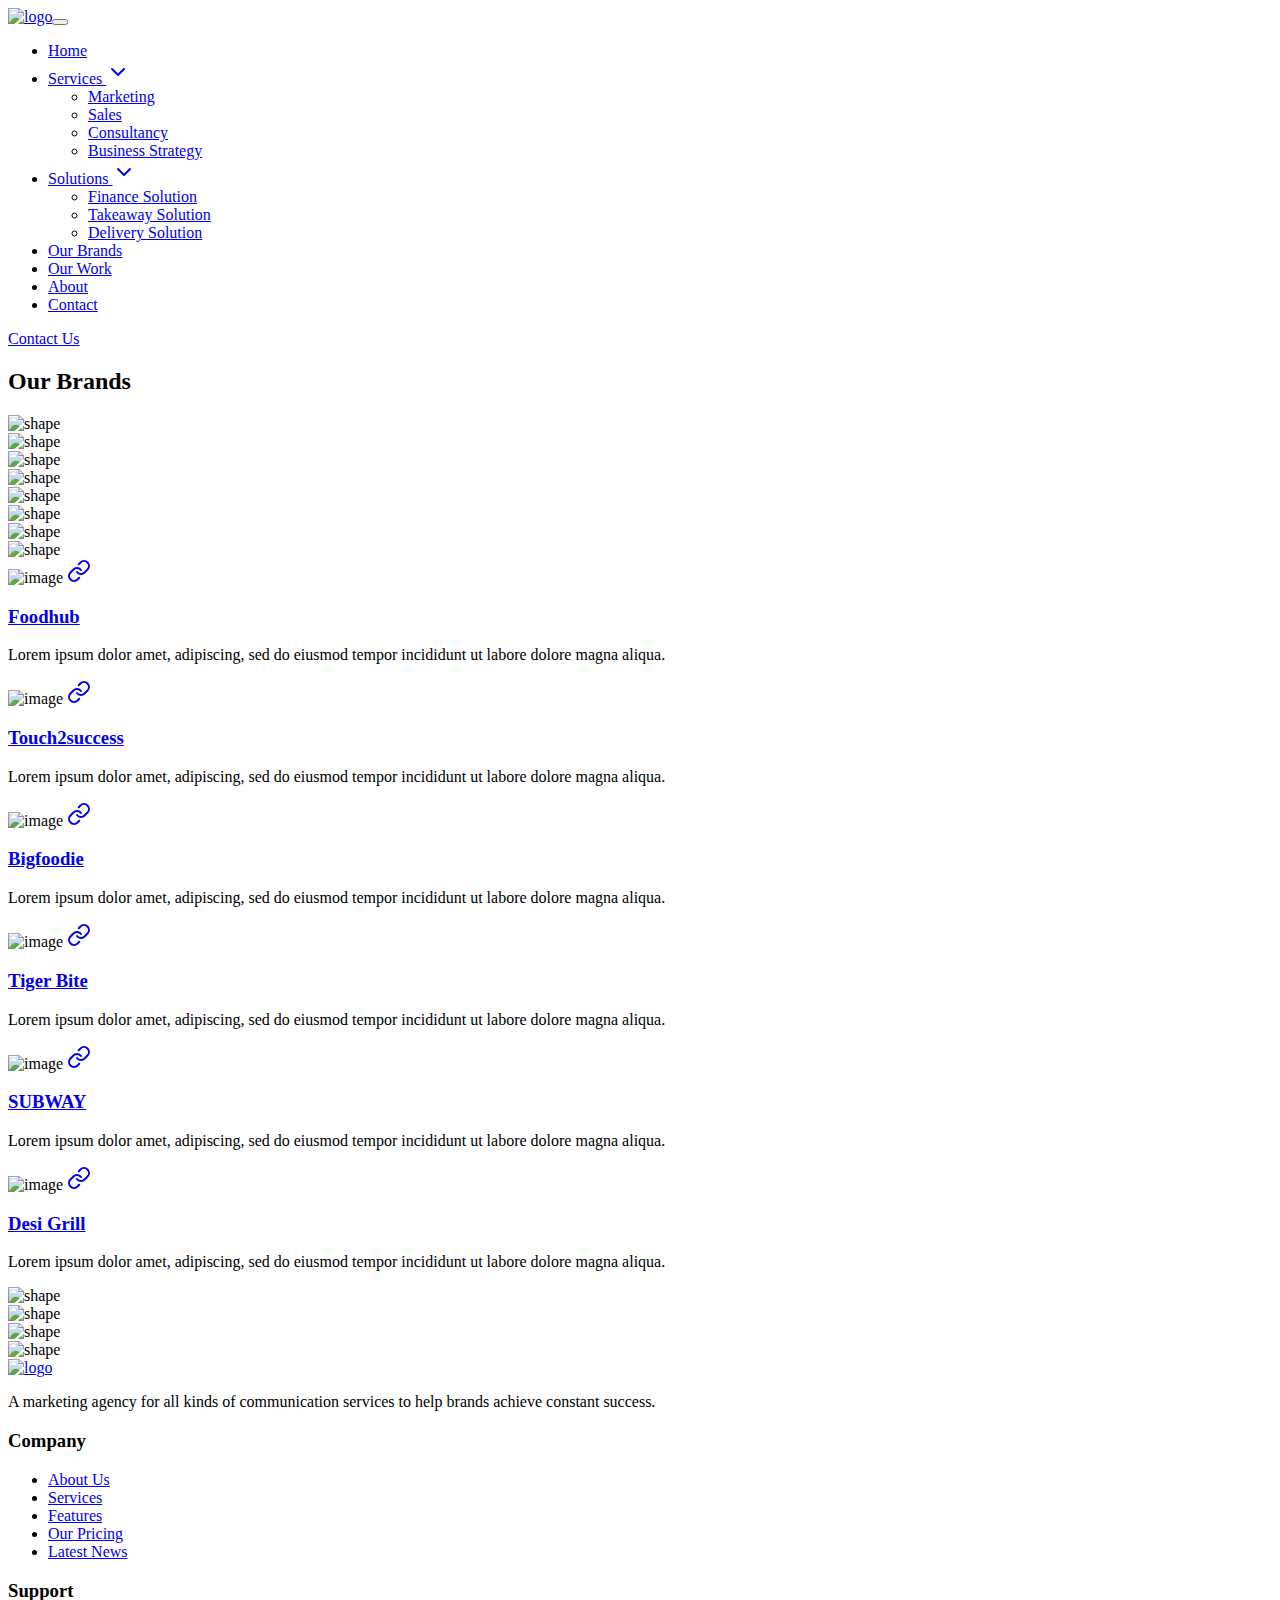
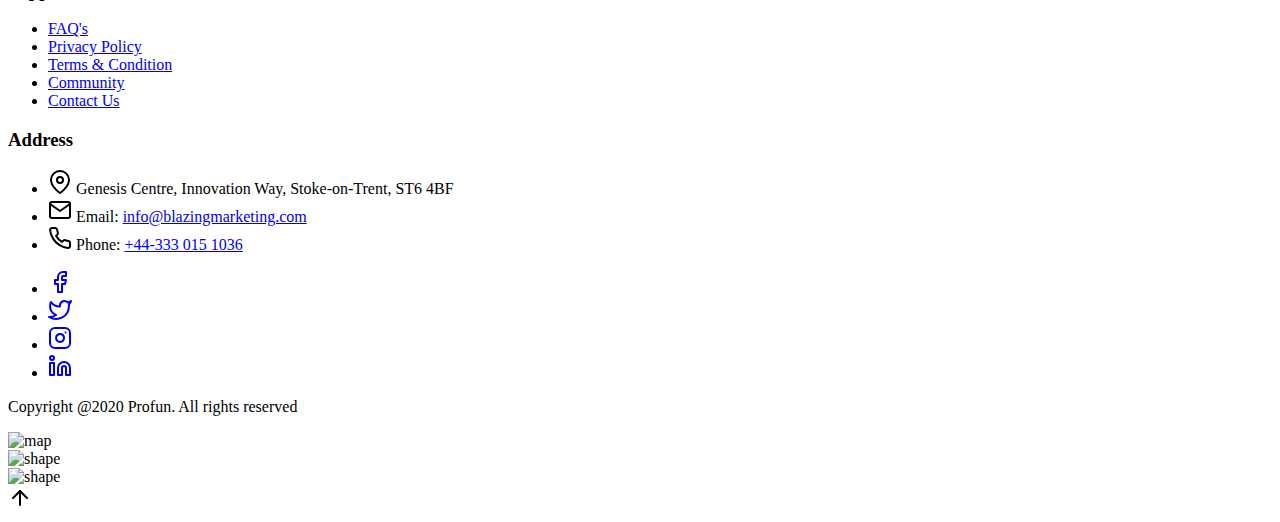
==== commit a6692d05: "Changes Done" ====
--- a/index.html
+++ b/index.html
@@ -1024,7 +1024,7 @@
                <div _ngcontent-ric-c15="" class="d-table">
                   <div _ngcontent-ric-c15="" class="d-table-cell">
                      <div _ngcontent-ric-c15="" class="container">
-                        <h2 _ngcontent-ric-c15="">Project</h2>
+                        <h2 _ngcontent-ric-c15="">Our Brands</h2>
                      </div>
                   </div>
                </div>
@@ -1266,4 +1266,4 @@
       </app-root>
       <script src="./Profun - Angular IT Startups &amp; Digital Services Template_files/runtime-es2015.b948044840398824f16e.js.download" type="module"></script><script src="./Profun - Angular IT Startups &amp; Digital Services Template_files/runtime-es5.b948044840398824f16e.js.download" nomodule="" defer=""></script><script src="./Profun - Angular IT Startups &amp; Digital Services Template_files/polyfills-es5.517f1d5415025b3e9b1a.js.download" nomodule="" defer=""></script><script src="./Profun - Angular IT Startups &amp; Digital Services Template_files/polyfills-es2015.d3e61f0dd2b58e518eca.js.download" type="module"></script><script src="./Profun - Angular IT Startups &amp; Digital Services Template_files/scripts.5c2a1e775d42455edc80.js.download" defer=""></script><script src="./Profun - Angular IT Startups &amp; Digital Services Template_files/main-es2015.a7e2fc61cee31d22e14d.js.download" type="module"></script><script src="./Profun - Angular IT Startups &amp; Digital Services Template_files/main-es5.a7e2fc61cee31d22e14d.js.download" nomodule="" defer=""></script>
    </body>
-</html>+</html>
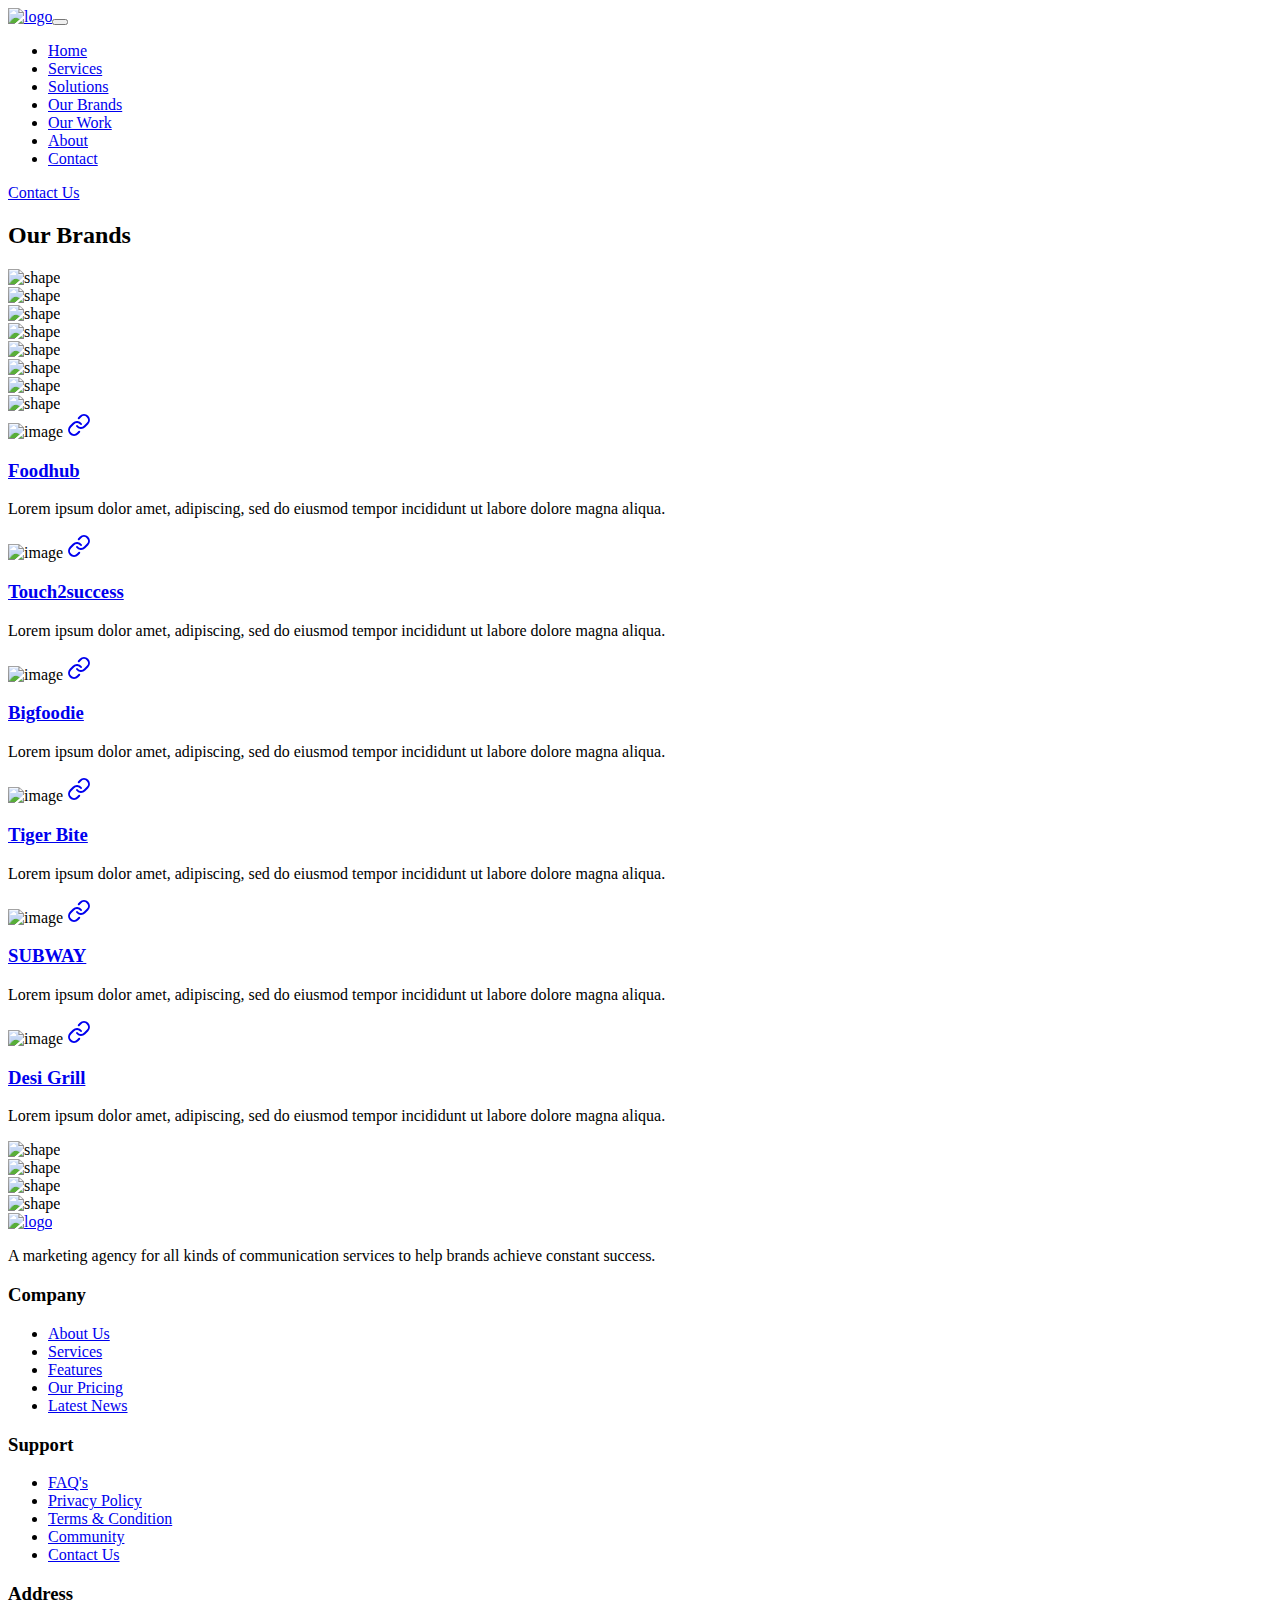
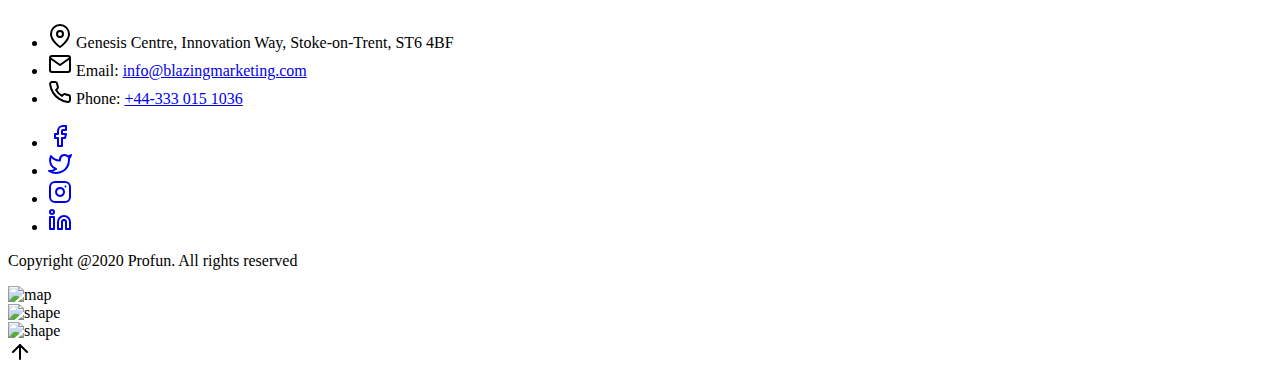
==== commit 5355c3cd: "Changes" ====
--- a/index.html
+++ b/index.html
@@ -7,7 +7,7 @@
       <!--<base href="/">-->
       <base href=".">
       <meta name="viewport" content="width=device-width, initial-scale=1">
-      <link rel="icon" type="image/x-icon" href="https://public.touch2success.com/static/f81e1823ca1cca8ea997a0f3b4f07623/img/1590172601php1sDPpX.png?lightbox[iframe]=true&lightbox[width]=800&lightbox[height]=600">
+     <link rel="icon" type="image/x-icon" href="https://public.touch2success.com/static/f81e1823ca1cca8ea997a0f3b4f07623/img/1591015764php1AADDX.png">
       <link href="./Profun - Angular IT Startups &amp; Digital Services Template_files/css" rel="stylesheet">
       <link rel="stylesheet" href="./Profun - Angular IT Startups &amp; Digital Services Template_files/styles.8056b650b4bf5839146f.css">
 	  <link href='https://cdn.jsdelivr.net/npm/boxicons@2.0.5/css/boxicons.min.css' rel='stylesheet'>
@@ -947,7 +947,7 @@
             <div _ngcontent-hef-c0="" class="spinner"></div>
          </div>
          <!----><!----><!---->
-         <app-header-style-three _ngcontent-hef-c0="" class="ng-tns-c3-1 ng-star-inserted">
+      <app-header-style-three _ngcontent-hef-c0="" class="ng-tns-c3-1 ng-star-inserted">
             <header class="navbar-style-three" id="header">
                <div class="startp-nav " id="navbar">
                   <nav class="navbar navbar-expand-md navbar-light">
@@ -956,62 +956,15 @@
                         <div class="collapse navbar-collapse" id="navbarSupportedContent">
                            <ul class="navbar-nav nav">
                              <li class="nav-item"><a class="nav-link" routerlink="/about" routerlinkactive="active" href="https://vmjsathish27.github.io/BlazingHome/">Home</a></li>
-                              
-                              <li class="nav-item" routerlinkactive="active">
-                                 <a class="nav-link" href="javascript:void(0)">
-                                    Services 
-                                    <i-feather class="ng-tns-c3-1" name="chevron-down" _nghost-hef-c5="">
-                                       <svg xmlns="http://www.w3.org/2000/svg" viewBox="0 0 24 24" class="feather feather-chevron-down">
-                                          <polyline points="6 9 12 15 18 9"></polyline>
-                                       </svg>
-                                    </i-feather>
-                                 </a>
-                                 <ul class="dropdown_menu">
-                                    <li class="nav-item"><a class="nav-link" routerlink="/project" routerlinkactive="active" href="https://vmjsathish27.github.io/BlazingService/">Marketing</a></li>
-                                    <li class="nav-item"><a class="nav-link" routerlink="/project-details" routerlinkactive="active" href="#">Sales</a></li>
-									<li class="nav-item"><a class="nav-link" routerlink="/project" routerlinkactive="active" href="#">Consultancy</a></li>
-									<li class="nav-item"><a class="nav-link" routerlink="/project" routerlinkactive="active" href="#">Business Strategy</a></li>
-                                 </ul>
-                              </li>
-                              <li class="nav-item" routerlinkactive="active">
-                                 <a class="nav-link" href="javascript:void(0)">
-                                    Solutions 
-                                    <i-feather class="ng-tns-c3-1" name="chevron-down" _nghost-hef-c5="">
-                                       <svg xmlns="http://www.w3.org/2000/svg" viewBox="0 0 24 24" class="feather feather-chevron-down">
-                                          <polyline points="6 9 12 15 18 9"></polyline>
-                                       </svg>
-                                    </i-feather>
-                                 </a>
-                                 <ul class="dropdown_menu">
-                                    <!--<li class="nav-item" routerlinkactive="active">
-                                       <a class="nav-link" href="javascript:void(0)">Solutions</a>
-                                       <ul class="dropdown_menu">-->
-                                          <li class="nav-item"><a class="nav-link" routerlink="features" routerlinkactive="active" href="https://vmjsathish27.github.io/BlazingSolution/">Finance Solution</a></li>
-                                          <li class="nav-item"><a class="nav-link" routerlink="/features-details" routerlinkactive="active" href="#">Takeaway Solution</a></li>
-										  <li class="nav-item"><a class="nav-link" routerlink="/features-details" routerlinkactive="active" href="#">Delivery Solution</a></li>
-                                       </ul>
-                                    <!--</li>
-                                    <li class="nav-item" routerlinkactive="active">
-                                       <a class="nav-link" href="javascript:void(0)">Services</a>
-                                       <ul class="dropdown_menu">
-                                          <li class="nav-item"><a class="nav-link" routerlink="/services" routerlinkactive="active" href="https://www.profun-ng.envytheme.com/services">Services</a></li>
-                                          <li class="nav-item"><a class="nav-link" routerlink="/services-details" routerlinkactive="active" href="https://www.profun-ng.envytheme.com/services-details">Services Details</a></li>
-                                       </ul>
-                                    </li>
-                                    <li class="nav-item"><a class="nav-link" routerlink="/team" routerlinkactive="active" href="https://www.profun-ng.envytheme.com/team">Team</a></li>
-                                    <li class="nav-item"><a class="nav-link" routerlink="/pricing" routerlinkactive="active" href="https://www.profun-ng.envytheme.com/pricing">Pricing</a></li>
-                                    <li class="nav-item"><a class="nav-link" routerlink="/faq" routerlinkactive="active" href="https://www.profun-ng.envytheme.com/faq">FAQ</a></li>
-                                    <li class="nav-item"><a class="nav-link" routerlink="/coming-soon" routerlinkactive="active" href="https://www.profun-ng.envytheme.com/coming-soon">Coming Soon</a></li>
-                                    <li class="nav-item"><a class="nav-link" routerlink="/404-error" routerlinkactive="active" href="https://www.profun-ng.envytheme.com/404-error">404 Error</a></li>
-                                 </ul>-->
-                              </li>
+							  <li class="nav-item"><a class="nav-link" routerlink="/contact" routerlinkactive="active" href="https://vmjsathish27.github.io/BlazingService/">Services</a></li>
+							  <li class="nav-item"><a class="nav-link" routerlink="/contact" routerlinkactive="active" href="https://vmjsathish27.github.io/BlazingSolution/">Solutions</a></li>
                               <li class="nav-item"><a class="nav-link" routerlink="/contact" routerlinkactive="active" href="https://vmjsathish27.github.io/BlazingBrand/">Our Brands</a></li>
 							  <li class="nav-item"><a class="nav-link" routerlink="/contact" routerlinkactive="active" href="https://vmjsathish27.github.io/BlazingWork/">Our Work</a></li>
 							  <li class="nav-item"><a class="nav-link" routerlink="/about" routerlinkactive="active" href="https://vmjsathish27.github.io/BlazingAboutUs/">About</a></li>
                               <li class="nav-item"><a class="nav-link" routerlink="/contact" routerlinkactive="active" href="https://vmjsathish27.github.io/BlazingContact/">Contact</a></li>
                            </ul>
                         </div>
-                        <div class="others-option"><a class="btn btn-gradient" href="#">Contact Us</a></div>
+                        <div class="others-option"><a class="btn btn-gradient" href="https://vmjsathish27.github.io/BlazingContact/">Contact Us</a></div>
                      </div>
                   </nav>
                </div>
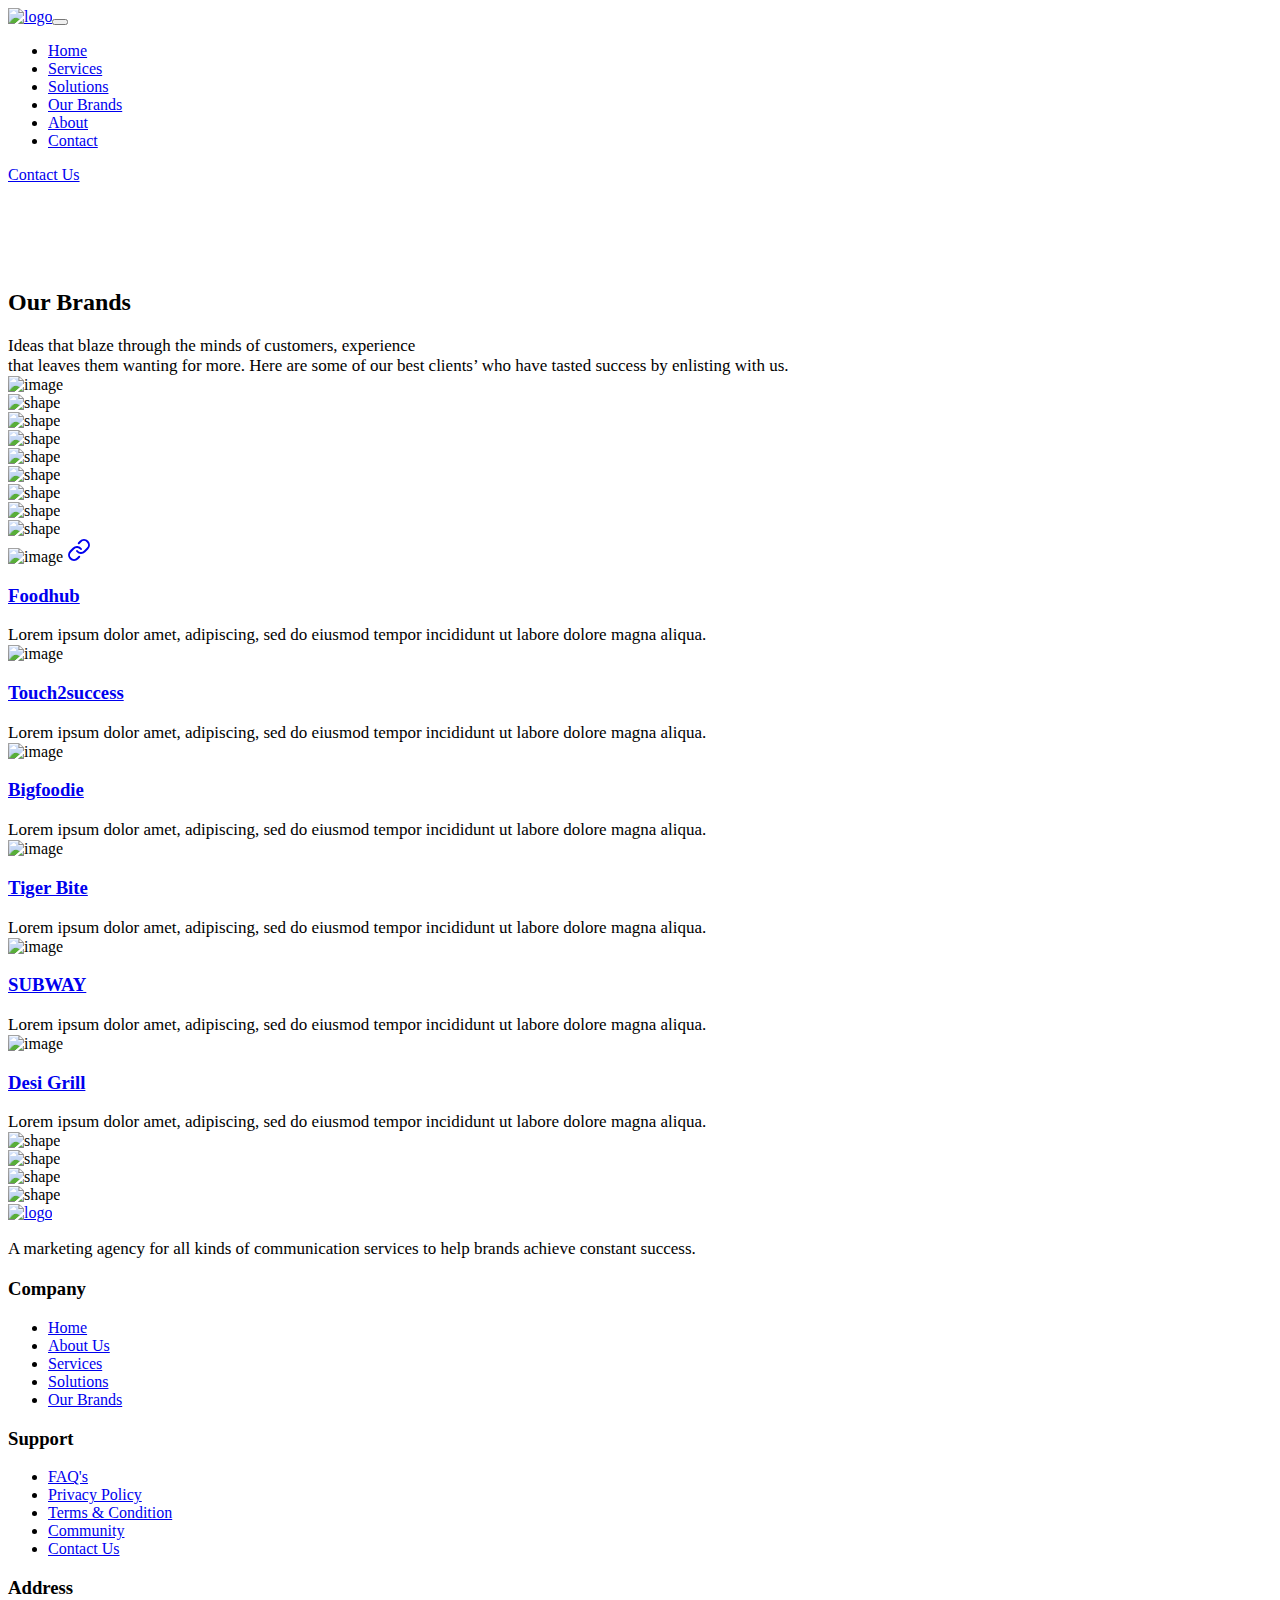
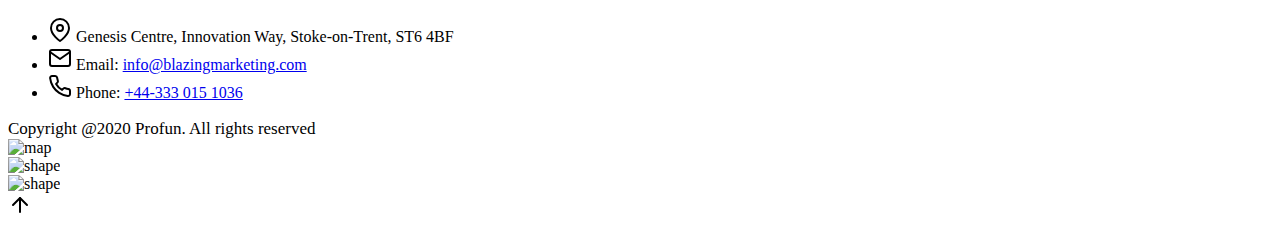
==== commit 250ee5ea: "Changes" ====
--- a/index.html
+++ b/index.html
@@ -938,7 +938,14 @@
 			stroke-linecap: round;
 			stroke-linejoin: round;
 		}
-
+		p:last-child {
+			margin-bottom: 0;
+			font-size: 17px;
+			text-align: left;
+		}
+		.about-content {
+			padding-top: 85px;
+		}
       </style>
    </head>
    <body cz-shortcut-listen="true">
@@ -952,19 +959,19 @@
                <div class="startp-nav " id="navbar">
                   <nav class="navbar navbar-expand-md navbar-light">
                      <div class="container-fluid">
-                        <a class="navbar-brand" routerlink="/startup" href="#"><img class="ng-tns-c3-1" alt="logo" src="https://public.touch2success.com/static/f81e1823ca1cca8ea997a0f3b4f07623/img/1589978912phpNHZ5Zf.png"></a><button class="navbar-toggler" aria-controls="navbarSupportedContent" aria-expanded="false" aria-label="Toggle navigation" data-target="#navbarSupportedContent" data-toggle="collapse" type="button"><span class="navbar-toggler-icon"></span></button>
+                        <a class="navbar-brand" routerlink="/startup" href="#"><img class="ng-tns-c3-1" alt="logo" src="https://public.touch2success.com/static/f81e1823ca1cca8ea997a0f3b4f07623/img/1591200231php0juvqK.png"></a><button class="navbar-toggler" aria-controls="navbarSupportedContent" aria-expanded="false" aria-label="Toggle navigation" data-target="#navbarSupportedContent" data-toggle="collapse" type="button"><span class="navbar-toggler-icon"></span></button>
                         <div class="collapse navbar-collapse" id="navbarSupportedContent">
                            <ul class="navbar-nav nav">
-                             <li class="nav-item"><a class="nav-link" routerlink="/about" routerlinkactive="active" href="https://vmjsathish27.github.io/BlazingHome/">Home</a></li>
-							  <li class="nav-item"><a class="nav-link" routerlink="/contact" routerlinkactive="active" href="https://vmjsathish27.github.io/BlazingService/">Services</a></li>
-							  <li class="nav-item"><a class="nav-link" routerlink="/contact" routerlinkactive="active" href="https://vmjsathish27.github.io/BlazingSolution/">Solutions</a></li>
-                              <li class="nav-item"><a class="nav-link" routerlink="/contact" routerlinkactive="active" href="https://vmjsathish27.github.io/BlazingBrand/">Our Brands</a></li>
-							  <li class="nav-item"><a class="nav-link" routerlink="/contact" routerlinkactive="active" href="https://vmjsathish27.github.io/BlazingWork/">Our Work</a></li>
-							  <li class="nav-item"><a class="nav-link" routerlink="/about" routerlinkactive="active" href="https://vmjsathish27.github.io/BlazingAboutUs/">About</a></li>
-                              <li class="nav-item"><a class="nav-link" routerlink="/contact" routerlinkactive="active" href="https://vmjsathish27.github.io/BlazingContact/">Contact</a></li>
+                             <li class="nav-item"><a class="nav-link" routerlink="/about" routerlinkactive="active" href="https://vmjsathish27.github.io/Blazing_Home/">Home</a></li>
+							  <li class="nav-item"><a class="nav-link" routerlink="/contact" routerlinkactive="active" href="https://vmjsathish27.github.io/Blazing_Service/">Services</a></li>
+							  <li class="nav-item"><a class="nav-link" routerlink="/contact" routerlinkactive="active" href="https://vmjsathish27.github.io/Blazing_Solution/">Solutions</a></li>
+                              <li class="nav-item"><a class="nav-link" routerlink="/contact" routerlinkactive="active" href="https://vmjsathish27.github.io/Blazing_Brand/">Our Brands</a></li>
+							  <!--<li class="nav-item"><a class="nav-link" routerlink="/contact" routerlinkactive="active" href="https://vmjsathish27.github.io/BlazingWork/">Our Work</a></li>-->
+							  <li class="nav-item"><a class="nav-link" routerlink="/about" routerlinkactive="active" href="https://vmjsathish27.github.io/Blazing_AboutUs/">About</a></li>
+                              <li class="nav-item"><a class="nav-link" routerlink="/contact" routerlinkactive="active" href="https://vmjsathish27.github.io/Blazing_Contact/">Contact</a></li>
                            </ul>
                         </div>
-                        <div class="others-option"><a class="btn btn-gradient" href="https://vmjsathish27.github.io/BlazingContact/">Contact Us</a></div>
+                        <div class="others-option"><a class="btn btn-gradient" href="https://vmjsathish27.github.io/Blazing_Contact/">Contact Us</a></div>
                      </div>
                   </nav>
                </div>
@@ -974,13 +981,24 @@
          
 		 <app-project _nghost-ric-c15="" class="ng-star-inserted">
             <div _ngcontent-ric-c15="" class="page-title-area">
-               <div _ngcontent-ric-c15="" class="d-table">
-                  <div _ngcontent-ric-c15="" class="d-table-cell">
-                     <div _ngcontent-ric-c15="" class="container">
-                        <h2 _ngcontent-ric-c15="">Our Brands</h2>
+               <div _ngcontent-uqd-c6="" class="container">
+               <div _ngcontent-uqd-c6="" class="row">
+                     
+                     <div _ngcontent-uqd-c6="" class="col-lg-6 col-md-12">
+                        <div _ngcontent-uqd-c6="" class="about-content">
+                           <div _ngcontent-uqd-c6="" class="section-title">
+                              <h2 _ngcontent-uqd-c6="">Our Brands</h2>
+                              <div _ngcontent-uqd-c6="" class="bar"></div>                              
+                           </div>
+                           <p _ngcontent-uqd-c6="">Ideas that blaze through the minds of customers, experience<br>that leaves them wanting for more. Here are some of our best clients’ who have tasted success by enlisting with us.</p>
+                   
+                        </div>
+                     </div>
+					 <div _ngcontent-uqd-c6="" class="col-lg-6 col-md-12">
+                        <div _ngcontent-uqd-c6="" class="about-image"><img _ngcontent-uqd-c6="" alt="image" src="https://public.touch2success.com/static/f81e1823ca1cca8ea997a0f3b4f07623/img/1591297093phpw9a1ad.jpg"></div>
                      </div>
                   </div>
-               </div>
+				 </div>
                <div _ngcontent-ric-c15="" class="shape1"><img _ngcontent-ric-c15="" alt="shape" src="./Profun - Angular IT Startups &amp; Digital Services Template_files/shape1.png"></div>
                <div _ngcontent-ric-c15="" class="shape2 rotateme"><img _ngcontent-ric-c15="" alt="shape" src="./Profun - Angular IT Startups &amp; Digital Services Template_files/shape2.svg"></div>
                <div _ngcontent-ric-c15="" class="shape3"><img _ngcontent-ric-c15="" alt="shape" src="./Profun - Angular IT Startups &amp; Digital Services Template_files/shape3.svg"></div>
@@ -1010,11 +1028,11 @@
                      <div _ngcontent-ric-c15="" class="col-lg-4 col-md-6">
                         <div _ngcontent-ric-c15="" class="single-works">
                            <img _ngcontent-ric-c15="" alt="image" src="https://public.touch2success.com/static/f81e1823ca1cca8ea997a0f3b4f07623/img/1590986895phpLGxRBo.jpg?lightbox[iframe]=true&lightbox[width]=800&lightbox[height]=600">
-                           <a _ngcontent-ric-c15="" class="icon" href="#">
+                          <!-- <a _ngcontent-ric-c15="" class="icon" href="#">
                               <i-feather _ngcontent-ric-c15="" name="link" _nghost-ric-c5="">
                                  <svg xmlns="http://www.w3.org/2000/svg" width="24" height="24" viewBox="0 0 24 24" fill="none" stroke="currentColor" stroke-width="2" stroke-linecap="round" stroke-linejoin="round" class="feather feather-link"><path d="M10 13a5 5 0 0 0 7.54.54l3-3a5 5 0 0 0-7.07-7.07l-1.72 1.71"></path><path d="M14 11a5 5 0 0 0-7.54-.54l-3 3a5 5 0 0 0 7.07 7.07l1.71-1.71"></path></svg>
                               </i-feather>
-                           </a>
+                           </a>-->
                            <div _ngcontent-ric-c15="" class="works-content">
                               <h3 _ngcontent-ric-c15=""><a _ngcontent-ric-c15="" href="#">Touch2success</a></h3>
                               <p _ngcontent-ric-c15="">Lorem ipsum dolor amet, adipiscing, sed do eiusmod tempor incididunt ut labore dolore magna aliqua.</p>
@@ -1024,11 +1042,11 @@
                      <div _ngcontent-ric-c15="" class="col-lg-4 col-md-6">
                         <div _ngcontent-ric-c15="" class="single-works">
                            <img _ngcontent-ric-c15="" alt="image" src="https://public.touch2success.com/static/f81e1823ca1cca8ea997a0f3b4f07623/img/1590986895phpSHSJR3.jpg?lightbox[iframe]=true&lightbox[width]=800&lightbox[height]=600">
-                           <a _ngcontent-ric-c15="" class="icon" href="#">
+                           <!--<a _ngcontent-ric-c15="" class="icon" href="#">
                               <i-feather _ngcontent-ric-c15="" name="link" _nghost-ric-c5="">
                                  <svg xmlns="http://www.w3.org/2000/svg" width="24" height="24" viewBox="0 0 24 24" fill="none" stroke="currentColor" stroke-width="2" stroke-linecap="round" stroke-linejoin="round" class="feather feather-link"><path d="M10 13a5 5 0 0 0 7.54.54l3-3a5 5 0 0 0-7.07-7.07l-1.72 1.71"></path><path d="M14 11a5 5 0 0 0-7.54-.54l-3 3a5 5 0 0 0 7.07 7.07l1.71-1.71"></path></svg>
                               </i-feather>
-                           </a>
+                           </a>-->
                            <div _ngcontent-ric-c15="" class="works-content">
                               <h3 _ngcontent-ric-c15=""><a _ngcontent-ric-c15="" href="#">Bigfoodie</a></h3>
                               <p _ngcontent-ric-c15="">Lorem ipsum dolor amet, adipiscing, sed do eiusmod tempor incididunt ut labore dolore magna aliqua.</p>
@@ -1038,11 +1056,11 @@
                      <div _ngcontent-ric-c15="" class="col-lg-4 col-md-6">
                         <div _ngcontent-ric-c15="" class="single-works">
                            <img _ngcontent-ric-c15="" alt="image" src="https://public.touch2success.com/static/f81e1823ca1cca8ea997a0f3b4f07623/img/1590986895phpdAGD7I.jpg?lightbox[iframe]=true&lightbox[width]=800&lightbox[height]=600">
-                           <a _ngcontent-ric-c15="" class="icon" href="#">
+                           <!--<a _ngcontent-ric-c15="" class="icon" href="#">
                               <i-feather _ngcontent-ric-c15="" name="link" _nghost-ric-c5="">
                                 <svg xmlns="http://www.w3.org/2000/svg" width="24" height="24" viewBox="0 0 24 24" fill="none" stroke="currentColor" stroke-width="2" stroke-linecap="round" stroke-linejoin="round" class="feather feather-link"><path d="M10 13a5 5 0 0 0 7.54.54l3-3a5 5 0 0 0-7.07-7.07l-1.72 1.71"></path><path d="M14 11a5 5 0 0 0-7.54-.54l-3 3a5 5 0 0 0 7.07 7.07l1.71-1.71"></path></svg>
                               </i-feather>
-                           </a>
+                           </a>-->
                            <div _ngcontent-ric-c15="" class="works-content">
                               <h3 _ngcontent-ric-c15=""><a _ngcontent-ric-c15="" href="#">Tiger Bite</a></h3>
                               <p _ngcontent-ric-c15="">Lorem ipsum dolor amet, adipiscing, sed do eiusmod tempor incididunt ut labore dolore magna aliqua.</p>
@@ -1052,11 +1070,11 @@
                      <div _ngcontent-ric-c15="" class="col-lg-4 col-md-6">
                         <div _ngcontent-ric-c15="" class="single-works">
                            <img _ngcontent-ric-c15="" alt="image" src="https://public.touch2success.com/static/f81e1823ca1cca8ea997a0f3b4f07623/img/1590986895phpmT5yno.jpg?lightbox[iframe]=true&lightbox[width]=800&lightbox[height]=600">
-                           <a _ngcontent-ric-c15="" class="icon" href="#">
+                           <!--<a _ngcontent-ric-c15="" class="icon" href="#">
                               <i-feather _ngcontent-ric-c15="" name="link" _nghost-ric-c5="">
                                  <svg xmlns="http://www.w3.org/2000/svg" width="24" height="24" viewBox="0 0 24 24" fill="none" stroke="currentColor" stroke-width="2" stroke-linecap="round" stroke-linejoin="round" class="feather feather-link"><path d="M10 13a5 5 0 0 0 7.54.54l3-3a5 5 0 0 0-7.07-7.07l-1.72 1.71"></path><path d="M14 11a5 5 0 0 0-7.54-.54l-3 3a5 5 0 0 0 7.07 7.07l1.71-1.71"></path></svg>
                               </i-feather>
-                           </a>
+                           </a>-->
                            <div _ngcontent-ric-c15="" class="works-content">
                               <h3 _ngcontent-ric-c15=""><a _ngcontent-ric-c15="" href="#">SUBWAY</a></h3>
                               <p _ngcontent-ric-c15="">Lorem ipsum dolor amet, adipiscing, sed do eiusmod tempor incididunt ut labore dolore magna aliqua.</p>
@@ -1066,11 +1084,11 @@
                      <div _ngcontent-ric-c15="" class="col-lg-4 col-md-6">
                         <div _ngcontent-ric-c15="" class="single-works">
                            <img _ngcontent-ric-c15="" alt="image" src="https://public.touch2success.com/static/f81e1823ca1cca8ea997a0f3b4f07623/img/1590986895phpzv6vD3.jpg?lightbox[iframe]=true&lightbox[width]=800&lightbox[height]=600">
-                           <a _ngcontent-ric-c15="" class="icon" href="#">
+                           <!--<a _ngcontent-ric-c15="" class="icon" href="#">
                               <i-feather _ngcontent-ric-c15="" name="link" _nghost-ric-c5="">
                                  <svg xmlns="http://www.w3.org/2000/svg" width="24" height="24" viewBox="0 0 24 24" fill="none" stroke="currentColor" stroke-width="2" stroke-linecap="round" stroke-linejoin="round" class="feather feather-link"><path d="M10 13a5 5 0 0 0 7.54.54l3-3a5 5 0 0 0-7.07-7.07l-1.72 1.71"></path><path d="M14 11a5 5 0 0 0-7.54-.54l-3 3a5 5 0 0 0 7.07 7.07l1.71-1.71"></path></svg>
                               </i-feather>
-                           </a>
+                           </a>-->
                            <div _ngcontent-ric-c15="" class="works-content">
                               <h3 _ngcontent-ric-c15=""><a _ngcontent-ric-c15="" href="#">Desi Grill</a></h3>
                               <p _ngcontent-ric-c15="">Lorem ipsum dolor amet, adipiscing, sed do eiusmod tempor incididunt ut labore dolore magna aliqua.</p>
@@ -1086,13 +1104,13 @@
             </section>
          </app-project>
          <!---->
-         <app-footer _ngcontent-hef-c0="" _nghost-hef-c2="" class="ng-star-inserted">
+        <app-footer _ngcontent-hef-c0="" _nghost-hef-c2="" class="ng-star-inserted">
             <footer _ngcontent-hef-c2="" class="footer-area bg-f7fafd">
                <div _ngcontent-hef-c2="" class="container">
                   <div _ngcontent-hef-c2="" class="row">
                      <div _ngcontent-hef-c2="" class="col-lg-3 col-md-6 col-sm-6">
                         <div _ngcontent-hef-c2="" class="single-footer-widget">
-                           <div _ngcontent-hef-c2="" class="logo"><a _ngcontent-hef-c2="" href="#"><img _ngcontent-hef-c2="" alt="logo" src="https://public.touch2success.com/static/f81e1823ca1cca8ea997a0f3b4f07623/img/1589978912phpNHZ5Zf.png"></a></div>
+                           <div _ngcontent-hef-c2="" class="logo"><a _ngcontent-hef-c2="" href="https://vmjsathish27.github.io/Blazing_Home/"><img _ngcontent-hef-c2="" alt="logo" src="https://public.touch2success.com/static/f81e1823ca1cca8ea997a0f3b4f07623/img/1591284154php7tdUJC.jpg"></a></div>
                            <p _ngcontent-hef-c2="">A marketing agency for all kinds of communication services to help brands achieve constant success.</p>
                         </div>
                      </div>
@@ -1100,11 +1118,12 @@
                         <div _ngcontent-hef-c2="" class="single-footer-widget pl-5">
                            <h3 _ngcontent-hef-c2="">Company</h3>
                            <ul _ngcontent-hef-c2="" class="list">
-                              <li _ngcontent-hef-c2=""><a _ngcontent-hef-c2="" href="https://www.profun-ng.envytheme.com/#">About Us</a></li>
-                              <li _ngcontent-hef-c2=""><a _ngcontent-hef-c2="" href="https://www.profun-ng.envytheme.com/#">Services</a></li>
-                              <li _ngcontent-hef-c2=""><a _ngcontent-hef-c2="" href="https://www.profun-ng.envytheme.com/#">Features</a></li>
-                              <li _ngcontent-hef-c2=""><a _ngcontent-hef-c2="" href="https://www.profun-ng.envytheme.com/#">Our Pricing</a></li>
-                              <li _ngcontent-hef-c2=""><a _ngcontent-hef-c2="" href="https://www.profun-ng.envytheme.com/#">Latest News</a></li>
+						   <li _ngcontent-hef-c2=""><a _ngcontent-hef-c2="" href="https://vmjsathish27.github.io/Blazing_Home/">Home</a></li>
+                              <li _ngcontent-hef-c2=""><a _ngcontent-hef-c2="" href="https://vmjsathish27.github.io/Blazing_AboutUs/">About Us</a></li>
+                              <li _ngcontent-hef-c2=""><a _ngcontent-hef-c2="" href="https://vmjsathish27.github.io/Blazing_Service/">Services</a></li>
+                              <li _ngcontent-hef-c2=""><a _ngcontent-hef-c2="" href="https://vmjsathish27.github.io/Blazing_Solution/">Solutions</a></li>
+                              <li _ngcontent-hef-c2=""><a _ngcontent-hef-c2="" href="https://vmjsathish27.github.io/Blazing_Brand/">Our Brands</a></li>
+                              
                            </ul>
                         </div>
                      </div>
@@ -1112,11 +1131,11 @@
                         <div _ngcontent-hef-c2="" class="single-footer-widget">
                            <h3 _ngcontent-hef-c2="">Support</h3>
                            <ul _ngcontent-hef-c2="" class="list">
-                              <li _ngcontent-hef-c2=""><a _ngcontent-hef-c2="" href="https://www.profun-ng.envytheme.com/#">FAQ's</a></li>
-                              <li _ngcontent-hef-c2=""><a _ngcontent-hef-c2="" href="https://www.profun-ng.envytheme.com/#">Privacy Policy</a></li>
-                              <li _ngcontent-hef-c2=""><a _ngcontent-hef-c2="" href="https://www.profun-ng.envytheme.com/#">Terms &amp; Condition</a></li>
-                              <li _ngcontent-hef-c2=""><a _ngcontent-hef-c2="" href="https://www.profun-ng.envytheme.com/#">Community</a></li>
-                              <li _ngcontent-hef-c2=""><a _ngcontent-hef-c2="" href="https://www.profun-ng.envytheme.com/#">Contact Us</a></li>
+                              <li _ngcontent-hef-c2=""><a _ngcontent-hef-c2="" href="#">FAQ's</a></li>
+                              <li _ngcontent-hef-c2=""><a _ngcontent-hef-c2="" href="#">Privacy Policy</a></li>
+                              <li _ngcontent-hef-c2=""><a _ngcontent-hef-c2="" href="#">Terms &amp; Condition</a></li>
+                              <li _ngcontent-hef-c2=""><a _ngcontent-hef-c2="" href="#">Community</a></li>
+                              <li _ngcontent-hef-c2=""><a _ngcontent-hef-c2="" href="https://vmjsathish27.github.io/Blazing_Contact/">Contact Us</a></li>
                            </ul>
                         </div>
                      </div>
@@ -1151,7 +1170,8 @@
                                  Phone: <a _ngcontent-hef-c2="" href="#">+44-333 015 1036</a>
                               </li>
                            </ul>
-                           <ul _ngcontent-hef-c2="" class="social-links">
+                          
+						 <!--<ul _ngcontent-hef-c2="" class="social-links">
                               <li _ngcontent-hef-c2="">
                                  <a _ngcontent-hef-c2="" class="facebook" href="#">
                                     <i-feather _ngcontent-hef-c2="" name="facebook" _nghost-hef-c5="">
@@ -1192,7 +1212,8 @@
                                     </i-feather>
                                  </a>
                               </li>
-                           </ul>
+                           </ul>-->
+						   
                         </div>
                      </div>
                      <div _ngcontent-hef-c2="" class="col-lg-12 col-md-12">
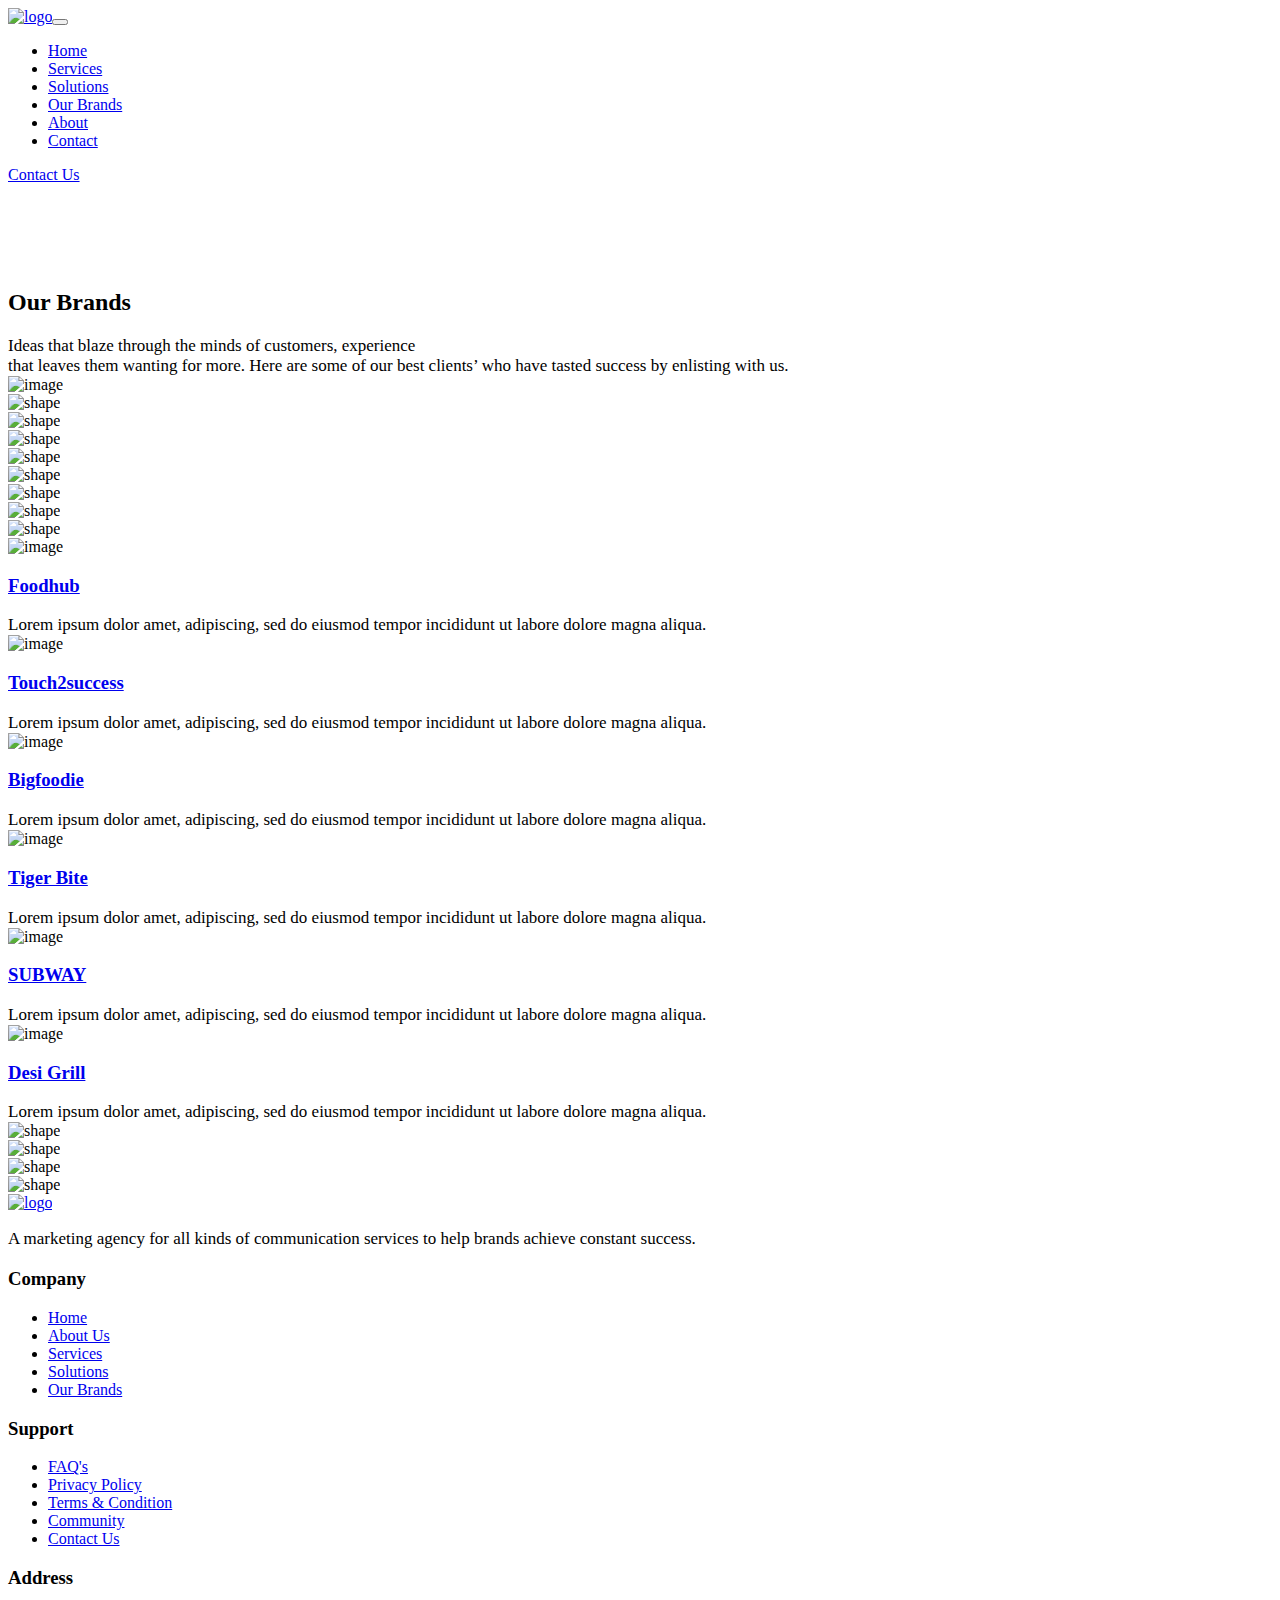
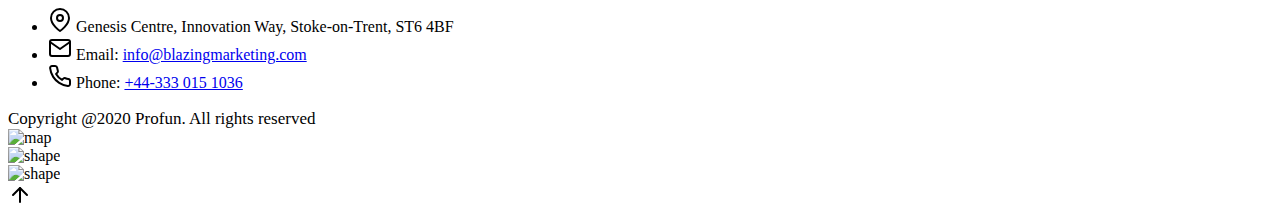
==== commit e4a1a92b: "Changes" ====
--- a/index.html
+++ b/index.html
@@ -1014,11 +1014,11 @@
                      <div _ngcontent-ric-c15="" class="col-lg-4 col-md-6">
                         <div _ngcontent-ric-c15="" class="single-works">
                            <img _ngcontent-ric-c15="" alt="image" src="https://public.touch2success.com/static/f81e1823ca1cca8ea997a0f3b4f07623/img/1590987361phpr9RJ5d.jpg?lightbox[iframe]=true&lightbox[width]=800&lightbox[height]=600">
-                           <a _ngcontent-ric-c15="" class="icon" href="#">
+                           <!--<a _ngcontent-ric-c15="" class="icon" href="#">
                               <i-feather _ngcontent-ric-c15="" name="link" _nghost-ric-c5="">
                                  <svg xmlns="http://www.w3.org/2000/svg" width="24" height="24" viewBox="0 0 24 24" fill="none" stroke="currentColor" stroke-width="2" stroke-linecap="round" stroke-linejoin="round" class="feather feather-link"><path d="M10 13a5 5 0 0 0 7.54.54l3-3a5 5 0 0 0-7.07-7.07l-1.72 1.71"></path><path d="M14 11a5 5 0 0 0-7.54-.54l-3 3a5 5 0 0 0 7.07 7.07l1.71-1.71"></path></svg>
                               </i-feather>
-                           </a>
+                           </a>-->
                            <div _ngcontent-ric-c15="" class="works-content">
                               <h3 _ngcontent-ric-c15=""><a _ngcontent-ric-c15="" href="#">Foodhub</a></h3>
                               <p _ngcontent-ric-c15="">Lorem ipsum dolor amet, adipiscing, sed do eiusmod tempor incididunt ut labore dolore magna aliqua.</p>
